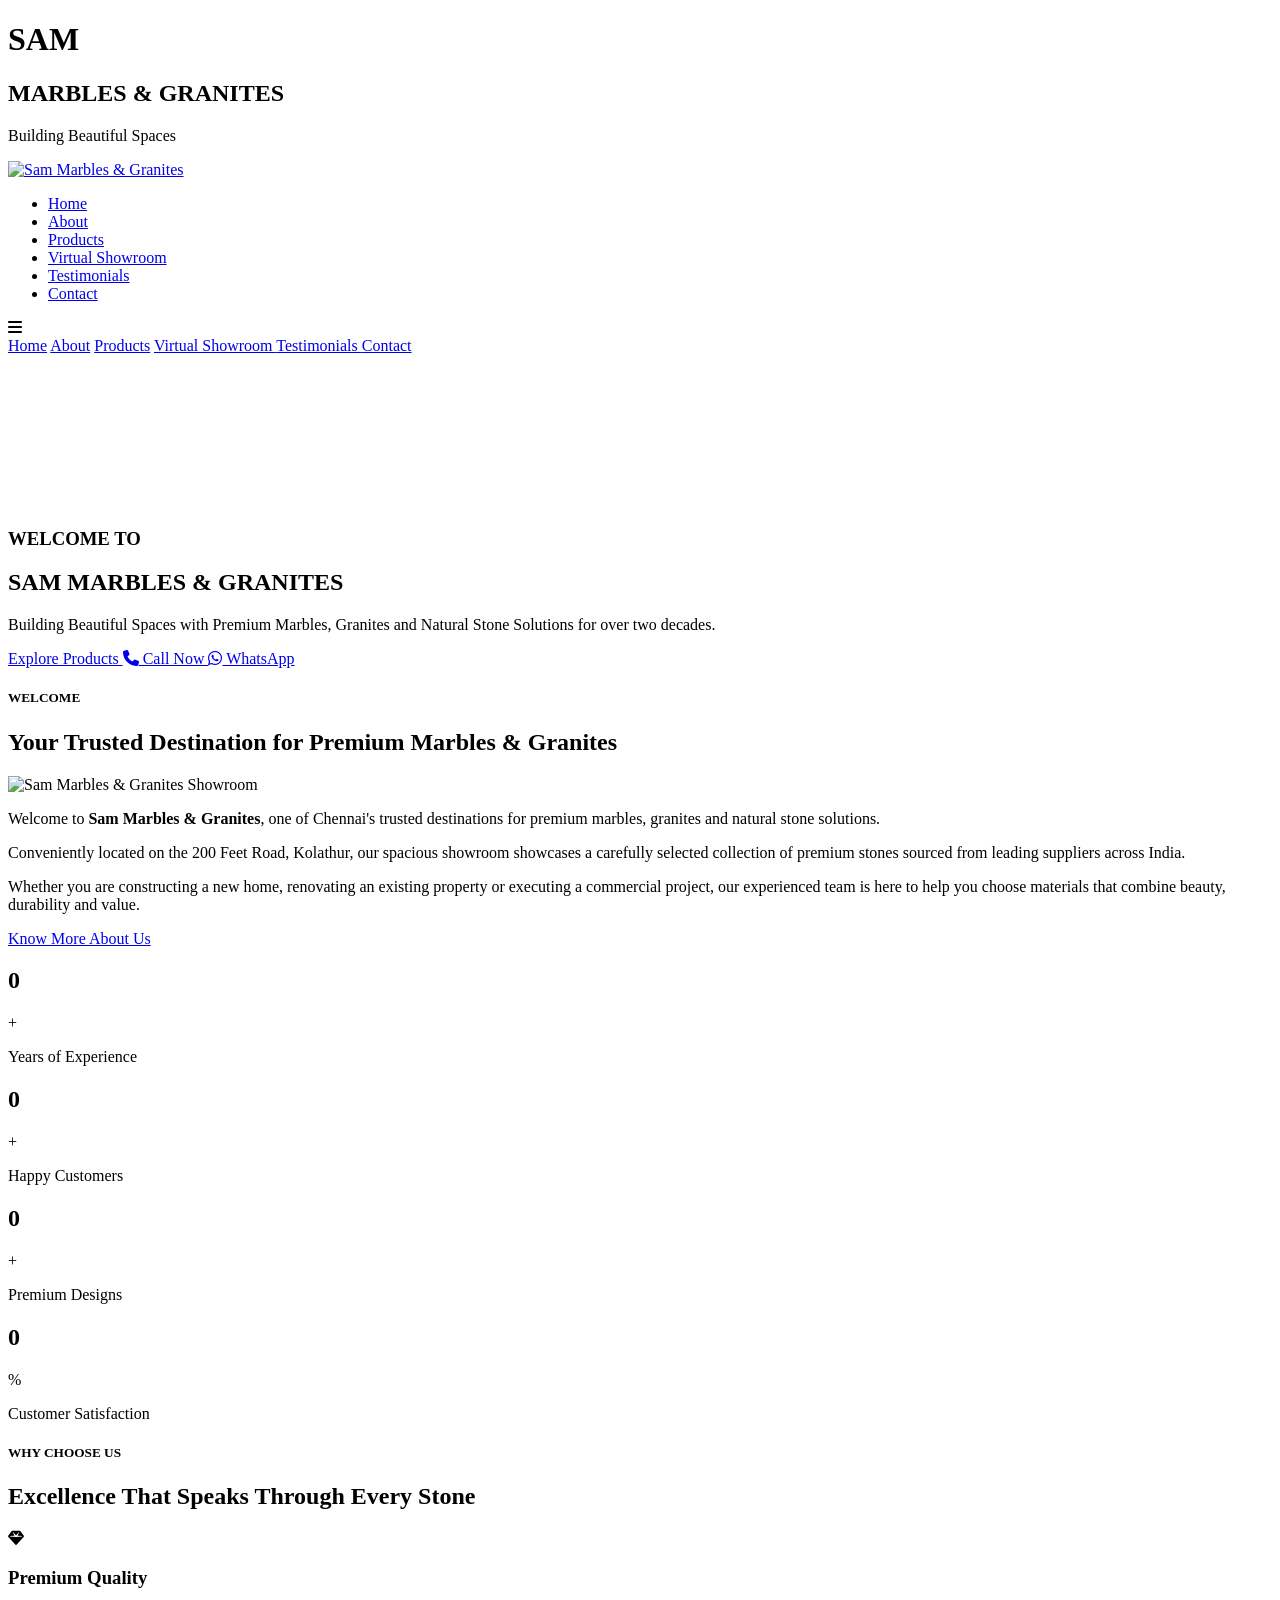
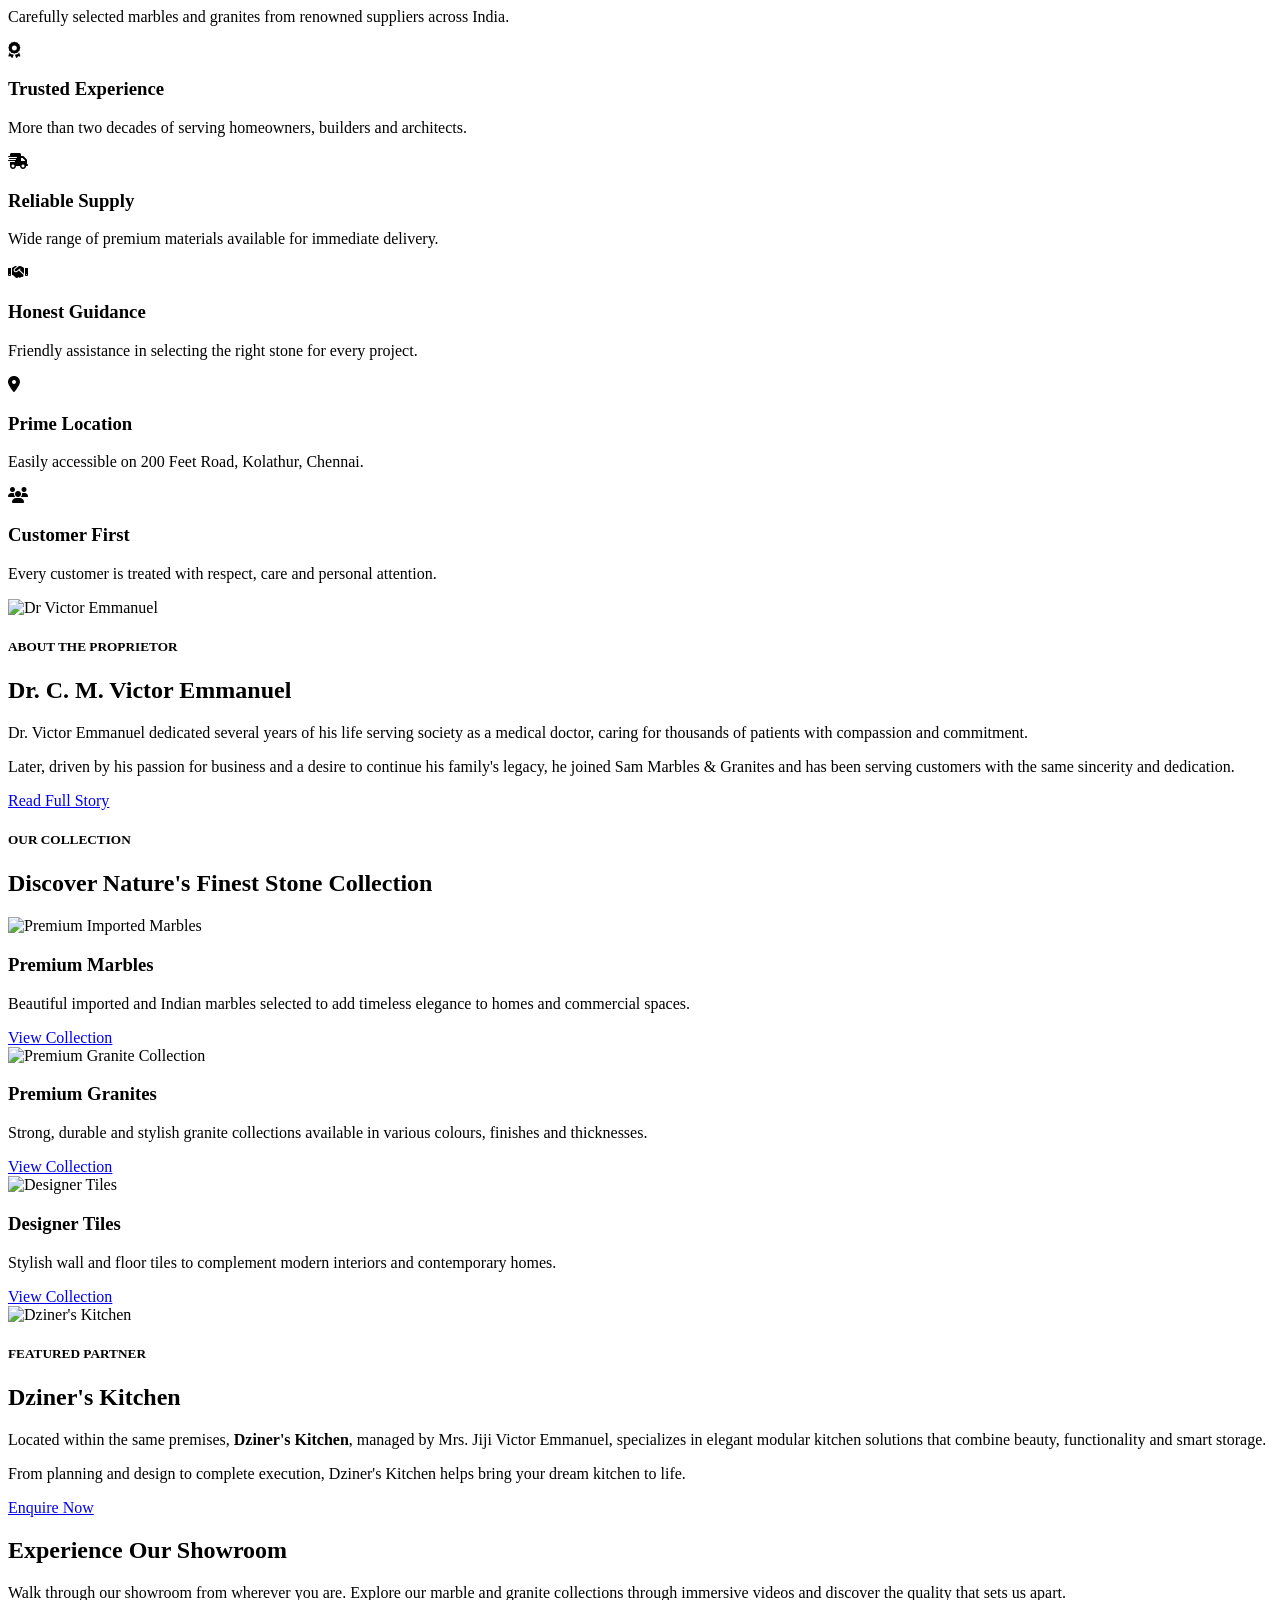
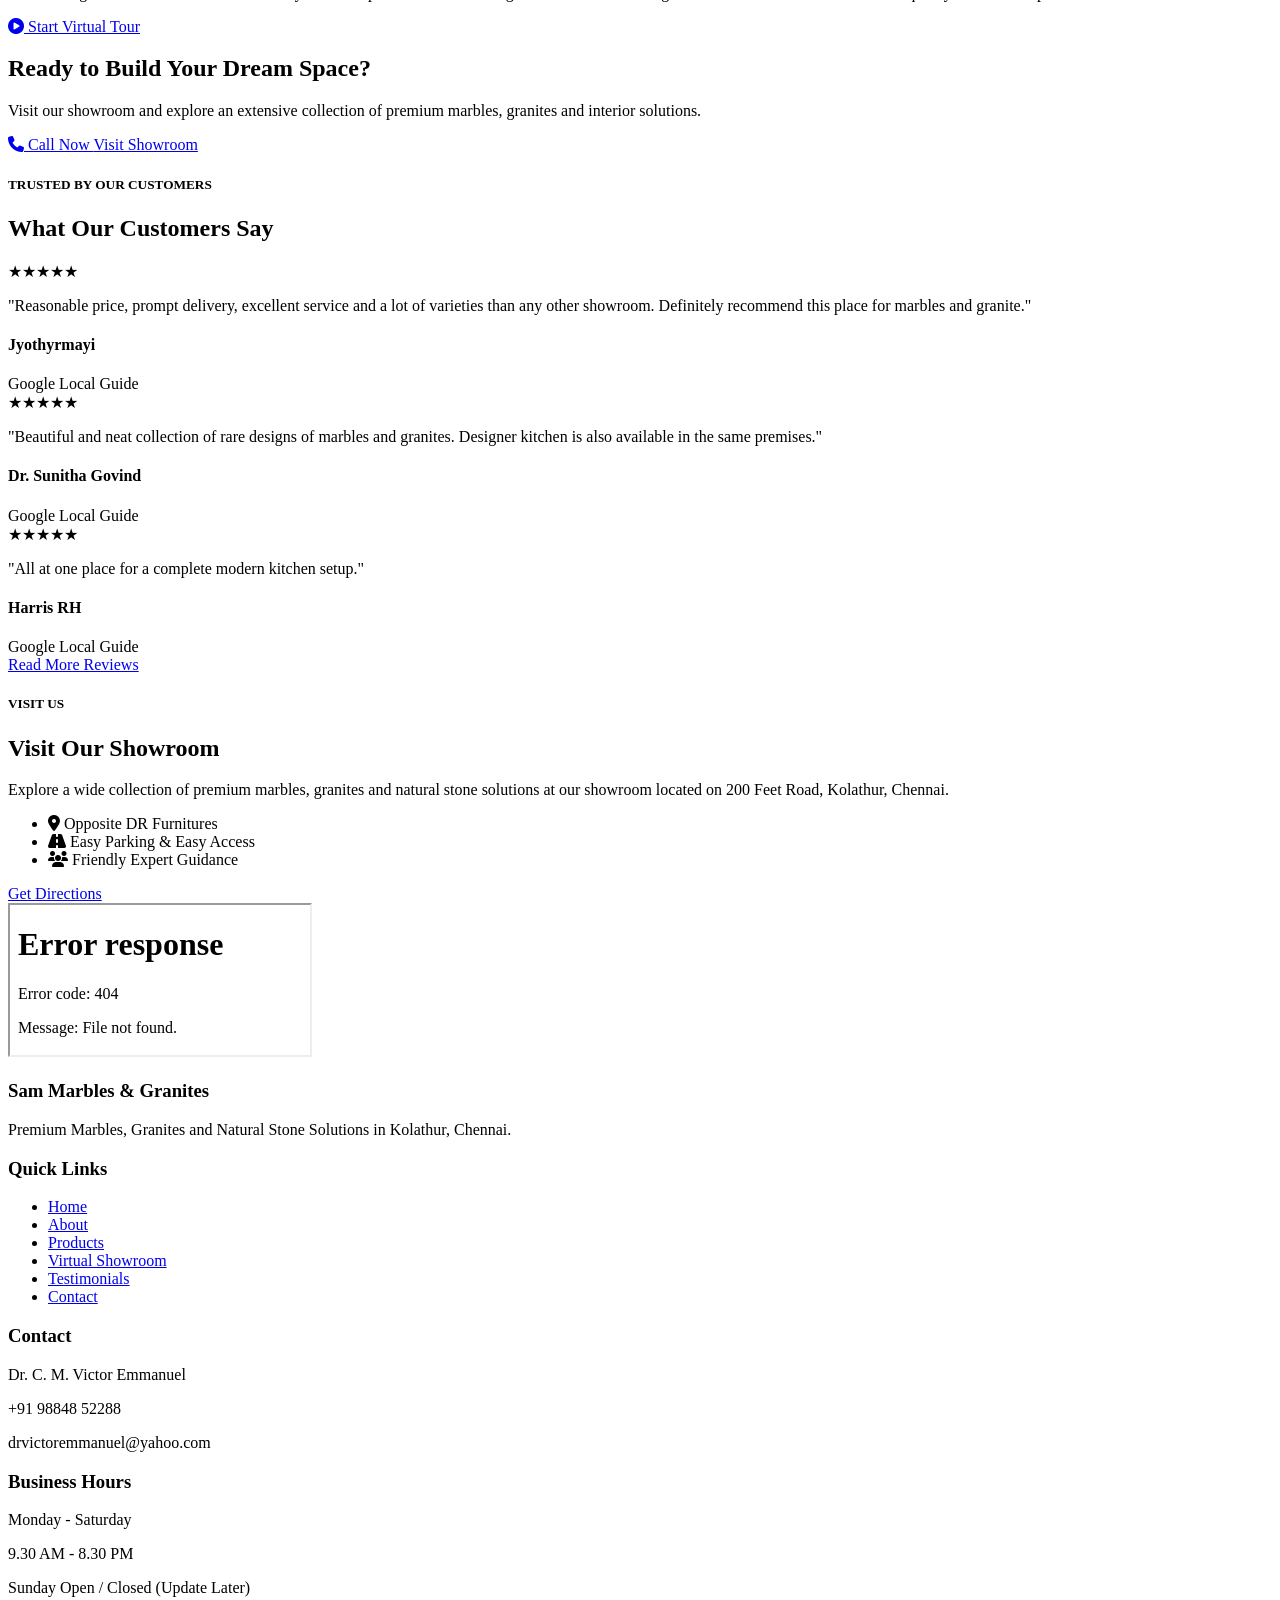
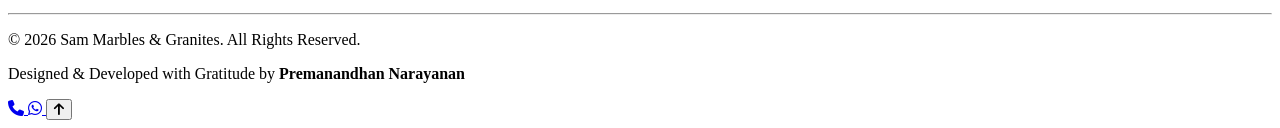
==== index.html @ 8017ebc9 "Create index.html" ====
<!--
===============================================================================

Project      : Sam Marbles & Granites
Domain       : https://sam-marbles.in
Client       : Dr. C. M. Victor Emmanuel
Developed By : Premanandhan Narayanan
Technology   : HTML5 | CSS3 | JavaScript
Repository   : sam-marbles-granites

===============================================================================
-->

<!DOCTYPE html>
<html lang="en">

<head>

<meta charset="UTF-8">
<meta http-equiv="X-UA-Compatible" content="IE=edge">

<meta name="viewport"
content="width=device-width, initial-scale=1.0">

<title>
Sam Marbles & Granites | Premium Marbles & Granites in Kolathur, Chennai
</title>

<meta name="description"
content="Sam Marbles & Granites is one of Chennai's trusted destinations for premium marbles, granites and natural stones. Serving customers for more than 20 years from Kolathur, Chennai.">

<meta name="keywords"
content="Marble Shop Kolathur,
Granite Shop Kolathur,
Marbles Chennai,
Granites Chennai,
Imported Marble Chennai,
Natural Stone Chennai,
Best Marble Shop Kolathur,
Granite Dealer Chennai,
Sam Marbles & Granites">

<meta name="author"
content="Premanandhan Narayanan">

<meta name="robots"
content="index,follow">

<link rel="canonical"
href="https://sam-marbles.in/">


<!--========================
OPEN GRAPH
=========================-->

<meta property="og:title"
content="Sam Marbles & Granites">

<meta property="og:description"
content="Premium Marbles, Granites and Natural Stone Solutions in Kolathur, Chennai.">

<meta property="og:image"
content="images/hero-home.jpg">

<meta property="og:url"
content="https://sam-marbles.in">

<meta property="og:type"
content="website">


<!--========================
TWITTER
=========================-->

<meta name="twitter:card"
content="summary_large_image">

<meta name="twitter:title"
content="Sam Marbles & Granites">

<meta name="twitter:description"
content="Premium Marbles & Granites in Chennai">

<meta name="twitter:image"
content="images/hero-home.jpg">


<!--========================
PWA
=========================-->

<link rel="manifest"
href="manifest.json">

<meta name="theme-color"
content="#0b2341">


<!--========================
FAVICON
=========================-->

<link rel="icon"
href="favicon/favicon.ico">


<!--========================
GOOGLE FONTS
=========================-->

<link rel="preconnect"
href="https://fonts.googleapis.com">

<link rel="preconnect"
href="https://fonts.gstatic.com"
crossorigin>

<link href="https://fonts.googleapis.com/css2?family=Playfair+Display:wght@600;700&family=Poppins:wght@300;400;500;600&display=swap"
rel="stylesheet">


<!--========================
FONT AWESOME
=========================-->

<link rel="stylesheet"
href="https://cdnjs.cloudflare.com/ajax/libs/font-awesome/6.7.2/css/all.min.css">


<!--========================
CSS
=========================-->

<link rel="stylesheet"
href="css/style.css">

</head>

<body>



<!--==================================================
LOADING SCREEN
===================================================-->

<div id="loader">

    <div class="loader-content">

        <h1>SAM</h1>

        <h2>MARBLES & GRANITES</h2>

        <p>Building Beautiful Spaces</p>

    </div>

</div>



<!--==================================================
HEADER
===================================================-->

<header>

<div class="container">

<div class="logo">

<a href="index.html">

<img src="images/logo/logo.png"
alt="Sam Marbles & Granites">

</a>

</div>



<nav id="navbar">

<ul>

<li>
<a href="index.html"
class="active">
Home
</a>
</li>

<li>
<a href="about.html">
About
</a>
</li>

<li>
<a href="products.html">
Products
</a>
</li>

<li>
<a href="virtual-showroom.html">
Virtual Showroom
</a>
</li>

<li>
<a href="testimonials.html">
Testimonials
</a>
</li>

<li>
<a href="contact.html">
Contact
</a>
</li>

</ul>

</nav>



<div class="menu-btn">

<i class="fa-solid fa-bars"></i>

</div>

</div>

</header>



<!--==================================================
MOBILE MENU
===================================================-->

<div class="mobile-menu">

<a href="index.html">Home</a>

<a href="about.html">About</a>

<a href="products.html">Products</a>

<a href="virtual-showroom.html">
Virtual Showroom
</a>

<a href="testimonials.html">
Testimonials
</a>

<a href="contact.html">
Contact
</a>

</div>



<!--==================================================
HERO SECTION
===================================================-->

<section class="hero">

<div class="hero-overlay"></div>

<video
autoplay
muted
loop
playsinline
poster="images/banners/hero-home.jpg">

<source
src="videos/hero-video.mp4"
type="video/mp4">

</video>



<div class="hero-content">

<h3>

WELCOME TO

</h3>

<h1>

SAM MARBLES
<span>&</span>
GRANITES

</h1>

<p>

Building Beautiful Spaces with Premium
Marbles, Granites and Natural Stone Solutions
for over two decades.

</p>



<div class="hero-buttons">

<a href="products.html"
class="btn btn-gold">

Explore Products

</a>



<a href="tel:+919884852288"
class="btn btn-white">

<i class="fa-solid fa-phone"></i>

Call Now

</a>



<a href="https://wa.me/919884852288?text=Hello%20Dr.%20Victor%20Emmanuel,%20I%20visited%20your%20website%20and%20would%20like%20to%20know%20more%20about%20your%20Marble%20and%20Granite%20collection."
target="_blank"
class="btn btn-green">

<i class="fa-brands fa-whatsapp"></i>

WhatsApp

</a>

</div>

</div>

</section>



<!--==================================================
NEXT SECTION

WELCOME

===================================================-->

<!--==================================================
WELCOME SECTION
===================================================-->

<section id="welcome" class="welcome section-padding">

    <div class="container">

        <div class="section-heading">

            <h5>WELCOME</h5>

            <h2>
                Your Trusted Destination for Premium
                Marbles & Granites
            </h2>

            <div class="heading-line"></div>

        </div>


        <div class="welcome-grid">

            <div class="welcome-image">

                <img src="images/showroom/showroom-front.jpg"
                     alt="Sam Marbles & Granites Showroom">

            </div>


            <div class="welcome-content">

                <p>

                    Welcome to <strong>Sam Marbles & Granites</strong>,
                    one of Chennai's trusted destinations for premium
                    marbles, granites and natural stone solutions.

                </p>

                <p>

                    Conveniently located on the 200 Feet Road,
                    Kolathur, our spacious showroom showcases a
                    carefully selected collection of premium stones
                    sourced from leading suppliers across India.

                </p>

                <p>

                    Whether you are constructing a new home,
                    renovating an existing property or executing a
                    commercial project, our experienced team is here
                    to help you choose materials that combine beauty,
                    durability and value.

                </p>

                <a href="about.html" class="btn btn-gold">

                    Know More About Us

                </a>

            </div>

        </div>

    </div>

</section>



<!--==================================================
STATISTICS
===================================================-->

<section id="statistics">

    <div class="container">

        <div class="stats-grid">

            <div class="stat-box">

                <h2 class="counter"
                    data-target="20">0</h2>

                <span>+</span>

                <p>Years of Experience</p>

            </div>



            <div class="stat-box">

                <h2 class="counter"
                    data-target="10000">0</h2>

                <span>+</span>

                <p>Happy Customers</p>

            </div>



            <div class="stat-box">

                <h2 class="counter"
                    data-target="500">0</h2>

                <span>+</span>

                <p>Premium Designs</p>

            </div>



            <div class="stat-box">

                <h2 class="counter"
                    data-target="100">0</h2>

                <span>%</span>

                <p>Customer Satisfaction</p>

            </div>

        </div>

    </div>

</section>



<!--==================================================
WHY CHOOSE US
===================================================-->

<section id="why-us"
         class="section-padding">

    <div class="container">

        <div class="section-heading">

            <h5>

                WHY CHOOSE US

            </h5>

            <h2>

                Excellence That Speaks Through Every Stone

            </h2>

            <div class="heading-line"></div>

        </div>



        <div class="why-grid">

            <div class="why-card">

                <i class="fa-solid fa-gem"></i>

                <h3>

                    Premium Quality

                </h3>

                <p>

                    Carefully selected marbles and granites
                    from renowned suppliers across India.

                </p>

            </div>



            <div class="why-card">

                <i class="fa-solid fa-award"></i>

                <h3>

                    Trusted Experience

                </h3>

                <p>

                    More than two decades of serving homeowners,
                    builders and architects.

                </p>

            </div>



            <div class="why-card">

                <i class="fa-solid fa-truck-fast"></i>

                <h3>

                    Reliable Supply

                </h3>

                <p>

                    Wide range of premium materials
                    available for immediate delivery.

                </p>

            </div>



            <div class="why-card">

                <i class="fa-solid fa-handshake"></i>

                <h3>

                    Honest Guidance

                </h3>

                <p>

                    Friendly assistance in selecting
                    the right stone for every project.

                </p>

            </div>



            <div class="why-card">

                <i class="fa-solid fa-location-dot"></i>

                <h3>

                    Prime Location

                </h3>

                <p>

                    Easily accessible on
                    200 Feet Road,
                    Kolathur,
                    Chennai.

                </p>

            </div>



            <div class="why-card">

                <i class="fa-solid fa-users"></i>

                <h3>

                    Customer First

                </h3>

                <p>

                    Every customer is treated with
                    respect, care and personal attention.

                </p>

            </div>

        </div>

    </div>

</section>



<!--==================================================
ABOUT PREVIEW
===================================================-->

<section id="about-preview"
         class="section-padding">

    <div class="container">

        <div class="about-preview-grid">

            <div class="about-image">

                <img src="images/dr-victor-emmanuel.jpg"
                     alt="Dr Victor Emmanuel">

            </div>



            <div class="about-content">

                <h5>

                    ABOUT THE PROPRIETOR

                </h5>

                <h2>

                    Dr. C. M. Victor Emmanuel

                </h2>

                <div class="heading-line-left"></div>

                <p>

                    Dr. Victor Emmanuel dedicated several years of
                    his life serving society as a medical doctor,
                    caring for thousands of patients with compassion
                    and commitment.

                </p>

                <p>

                    Later, driven by his passion for business and a
                    desire to continue his family's legacy, he joined
                    Sam Marbles & Granites and has been serving
                    customers with the same sincerity and dedication.

                </p>

                <a href="about.html"
                   class="btn btn-gold">

                    Read Full Story

                </a>

            </div>

        </div>

    </div>

</section>



<!--==================================================
NEXT SECTION

PRODUCT SHOWCASE

===================================================-->
<!--==================================================
OUR COLLECTION
===================================================-->

<section id="collection" class="section-padding">

    <div class="container">

        <div class="section-heading">

            <h5>OUR COLLECTION</h5>

            <h2>
                Discover Nature's Finest Stone Collection
            </h2>

            <div class="heading-line"></div>

        </div>

        <div class="collection-grid">

            <!--==============================
            MARBLES
            ==============================-->

            <article class="collection-card">

                <img src="images/gallery/marble.jpg"
                     alt="Premium Imported Marbles"
                     loading="lazy">

                <div class="collection-content">

                    <h3>Premium Marbles</h3>

                    <p>

                        Beautiful imported and Indian marbles
                        selected to add timeless elegance to
                        homes and commercial spaces.

                    </p>

                    <a href="products.html#marbles"
                       class="btn btn-outline">

                        View Collection

                    </a>

                </div>

            </article>



            <!--==============================
            GRANITES
            ==============================-->

            <article class="collection-card">

                <img src="images/gallery/granite.jpg"
                     alt="Premium Granite Collection"
                     loading="lazy">

                <div class="collection-content">

                    <h3>Premium Granites</h3>

                    <p>

                        Strong, durable and stylish granite
                        collections available in various colours,
                        finishes and thicknesses.

                    </p>

                    <a href="products.html#granites"
                       class="btn btn-outline">

                        View Collection

                    </a>

                </div>

            </article>



            <!--==============================
            TILES (OPTIONAL)
            Delete this card if required.
            ==============================-->

            <article class="collection-card">

                <img src="images/gallery/tiles.jpg"
                     alt="Designer Tiles"
                     loading="lazy">

                <div class="collection-content">

                    <h3>Designer Tiles</h3>

                    <p>

                        Stylish wall and floor tiles to complement
                        modern interiors and contemporary homes.

                    </p>

                    <a href="products.html#tiles"
                       class="btn btn-outline">

                        View Collection

                    </a>

                </div>

            </article>

        </div>

    </div>

</section>



<!--==================================================
FEATURED PARTNER
DZINER'S KITCHEN
===================================================-->

<section id="featured-partner" class="section-padding">

    <div class="container">

        <div class="partner-grid">

            <div class="partner-image">

                <img src="images/dziners-kitchen.jpg"
                     alt="Dziner's Kitchen"
                     loading="lazy">

            </div>



            <div class="partner-content">

                <h5>FEATURED PARTNER</h5>

                <h2>

                    Dziner's Kitchen

                </h2>

                <div class="heading-line-left"></div>

                <p>

                    Located within the same premises,
                    <strong>Dziner's Kitchen</strong>,
                    managed by Mrs. Jiji Victor Emmanuel,
                    specializes in elegant modular kitchen
                    solutions that combine beauty,
                    functionality and smart storage.

                </p>

                <p>

                    From planning and design to complete
                    execution, Dziner's Kitchen helps bring
                    your dream kitchen to life.

                </p>

                <a href="contact.html"
                   class="btn btn-gold">

                    Enquire Now

                </a>

            </div>

        </div>

    </div>

</section>



<!--==================================================
VIRTUAL SHOWROOM
===================================================-->

<section id="virtual-showroom" class="section-padding">

    <div class="container">

        <div class="virtual-showroom">

            <div class="virtual-overlay">

                <h2>

                    Experience Our Showroom

                </h2>

                <p>

                    Walk through our showroom from wherever
                    you are. Explore our marble and granite
                    collections through immersive videos and
                    discover the quality that sets us apart.

                </p>

                <a href="virtual-showroom.html"
                   class="btn btn-white">

                    <i class="fa-solid fa-circle-play"></i>

                    Start Virtual Tour

                </a>

            </div>

        </div>

    </div>

</section>



<!--==================================================
CALL TO ACTION
===================================================-->

<section id="cta">

    <div class="container">

        <div class="cta-box">

            <h2>

                Ready to Build Your Dream Space?

            </h2>

            <p>

                Visit our showroom and explore an extensive
                collection of premium marbles, granites and
                interior solutions.

            </p>

            <div class="cta-buttons">

                <a href="tel:+919884852288"
                   class="btn btn-white">

                    <i class="fa-solid fa-phone"></i>

                    Call Now

                </a>



                <a href="contact.html"
                   class="btn btn-gold">

                    Visit Showroom

                </a>

            </div>

        </div>

    </div>

</section>



<!--==================================================
NEXT SECTION

TESTIMONIALS

===================================================-->
<!--==================================================
TRUSTED BY OUR CUSTOMERS
===================================================-->

<section id="testimonials" class="section-padding">

    <div class="container">

        <div class="section-heading">

            <h5>TRUSTED BY OUR CUSTOMERS</h5>

            <h2>
                What Our Customers Say
            </h2>

            <div class="heading-line"></div>

        </div>

        <div class="testimonial-grid">

            <!-- Review 1 -->

            <article class="testimonial-card">

                <div class="stars">
                    ★★★★★
                </div>

                <p>

                    "Reasonable price, prompt delivery,
                    excellent service and a lot of
                    varieties than any other showroom.
                    Definitely recommend this place
                    for marbles and granite."

                </p>

                <h4>Jyothyrmayi</h4>

                <span>Google Local Guide</span>

            </article>


            <!-- Review 2 -->

            <article class="testimonial-card">

                <div class="stars">
                    ★★★★★
                </div>

                <p>

                    "Beautiful and neat collection
                    of rare designs of marbles
                    and granites. Designer kitchen
                    is also available in the same premises."

                </p>

                <h4>Dr. Sunitha Govind</h4>

                <span>Google Local Guide</span>

            </article>


            <!-- Review 3 -->

            <article class="testimonial-card">

                <div class="stars">
                    ★★★★★
                </div>

                <p>

                    "All at one place for a
                    complete modern kitchen setup."

                </p>

                <h4>Harris RH</h4>

                <span>Google Local Guide</span>

            </article>

        </div>


        <div class="center">

            <a href="testimonials.html"
               class="btn btn-gold">

                Read More Reviews

            </a>

        </div>

    </div>

</section>



<!--==================================================
VISIT OUR SHOWROOM
===================================================-->

<section id="visit-showroom"
         class="section-padding">

    <div class="container">

        <div class="visit-grid">

            <div class="visit-content">

                <h5>VISIT US</h5>

                <h2>

                    Visit Our Showroom

                </h2>

                <div class="heading-line-left"></div>

                <p>

                    Explore a wide collection of premium
                    marbles, granites and natural stone
                    solutions at our showroom located on
                    200 Feet Road, Kolathur, Chennai.

                </p>

                <ul class="visit-list">

                    <li>

                        <i class="fa-solid fa-location-dot"></i>

                        Opposite DR Furnitures

                    </li>

                    <li>

                        <i class="fa-solid fa-road"></i>

                        Easy Parking & Easy Access

                    </li>

                    <li>

                        <i class="fa-solid fa-users"></i>

                        Friendly Expert Guidance

                    </li>

                </ul>

                <a href="contact.html"
                   class="btn btn-gold">

                    Get Directions

                </a>

            </div>



            <div class="visit-map">

                <iframe
                    src="YOUR GOOGLE MAP EMBED URL"
                    loading="lazy"
                    allowfullscreen>

                </iframe>

            </div>

        </div>

    </div>

</section>



<!--==================================================
FOOTER
===================================================-->

<footer>

<div class="container">

<div class="footer-grid">

<div>

<h3>

Sam Marbles & Granites

</h3>

<p>

Premium Marbles, Granites and Natural
Stone Solutions in Kolathur, Chennai.

</p>

</div>



<div>

<h3>

Quick Links

</h3>

<ul>

<li><a href="index.html">Home</a></li>

<li><a href="about.html">About</a></li>

<li><a href="products.html">Products</a></li>

<li><a href="virtual-showroom.html">

Virtual Showroom

</a></li>

<li><a href="testimonials.html">

Testimonials

</a></li>

<li><a href="contact.html">

Contact

</a></li>

</ul>

</div>



<div>

<h3>

Contact

</h3>

<p>

Dr. C. M. Victor Emmanuel

</p>

<p>

+91 98848 52288

</p>

<p>

drvictoremmanuel@yahoo.com

</p>

</div>



<div>

<h3>

Business Hours

</h3>

<p>

Monday - Saturday

</p>

<p>

9.30 AM - 8.30 PM

</p>

<p>

Sunday

Open / Closed (Update Later)

</p>

</div>

</div>



<hr>



<div class="footer-bottom">

<p>

© 2026 Sam Marbles & Granites.

All Rights Reserved.

</p>

<p>

Designed & Developed with Gratitude by

<strong>

Premanandhan Narayanan

</strong>

</p>

</div>

</div>

</footer>



<!--==================================================
FLOATING BUTTONS
===================================================-->

<a href="tel:+919884852288"
   class="floating-call"
   aria-label="Call Sam Marbles & Granites">

<i class="fa-solid fa-phone"></i>

</a>



<a href="https://wa.me/919884852288?text=Hello%20Dr.%20Victor%20Emmanuel,%20I%20visited%20your%20website..."
   target="_blank"
   class="floating-whatsapp"
   aria-label="WhatsApp Sam Marbles & Granites">

<i class="fa-brands fa-whatsapp"></i>

</a>



<button id="scrollTop"
        aria-label="Scroll to top">

<i class="fa-solid fa-arrow-up"></i>

</button>



<!--==================================================
JAVASCRIPT
===================================================-->

<script src="js/script.js"></script>

</body>

</html>
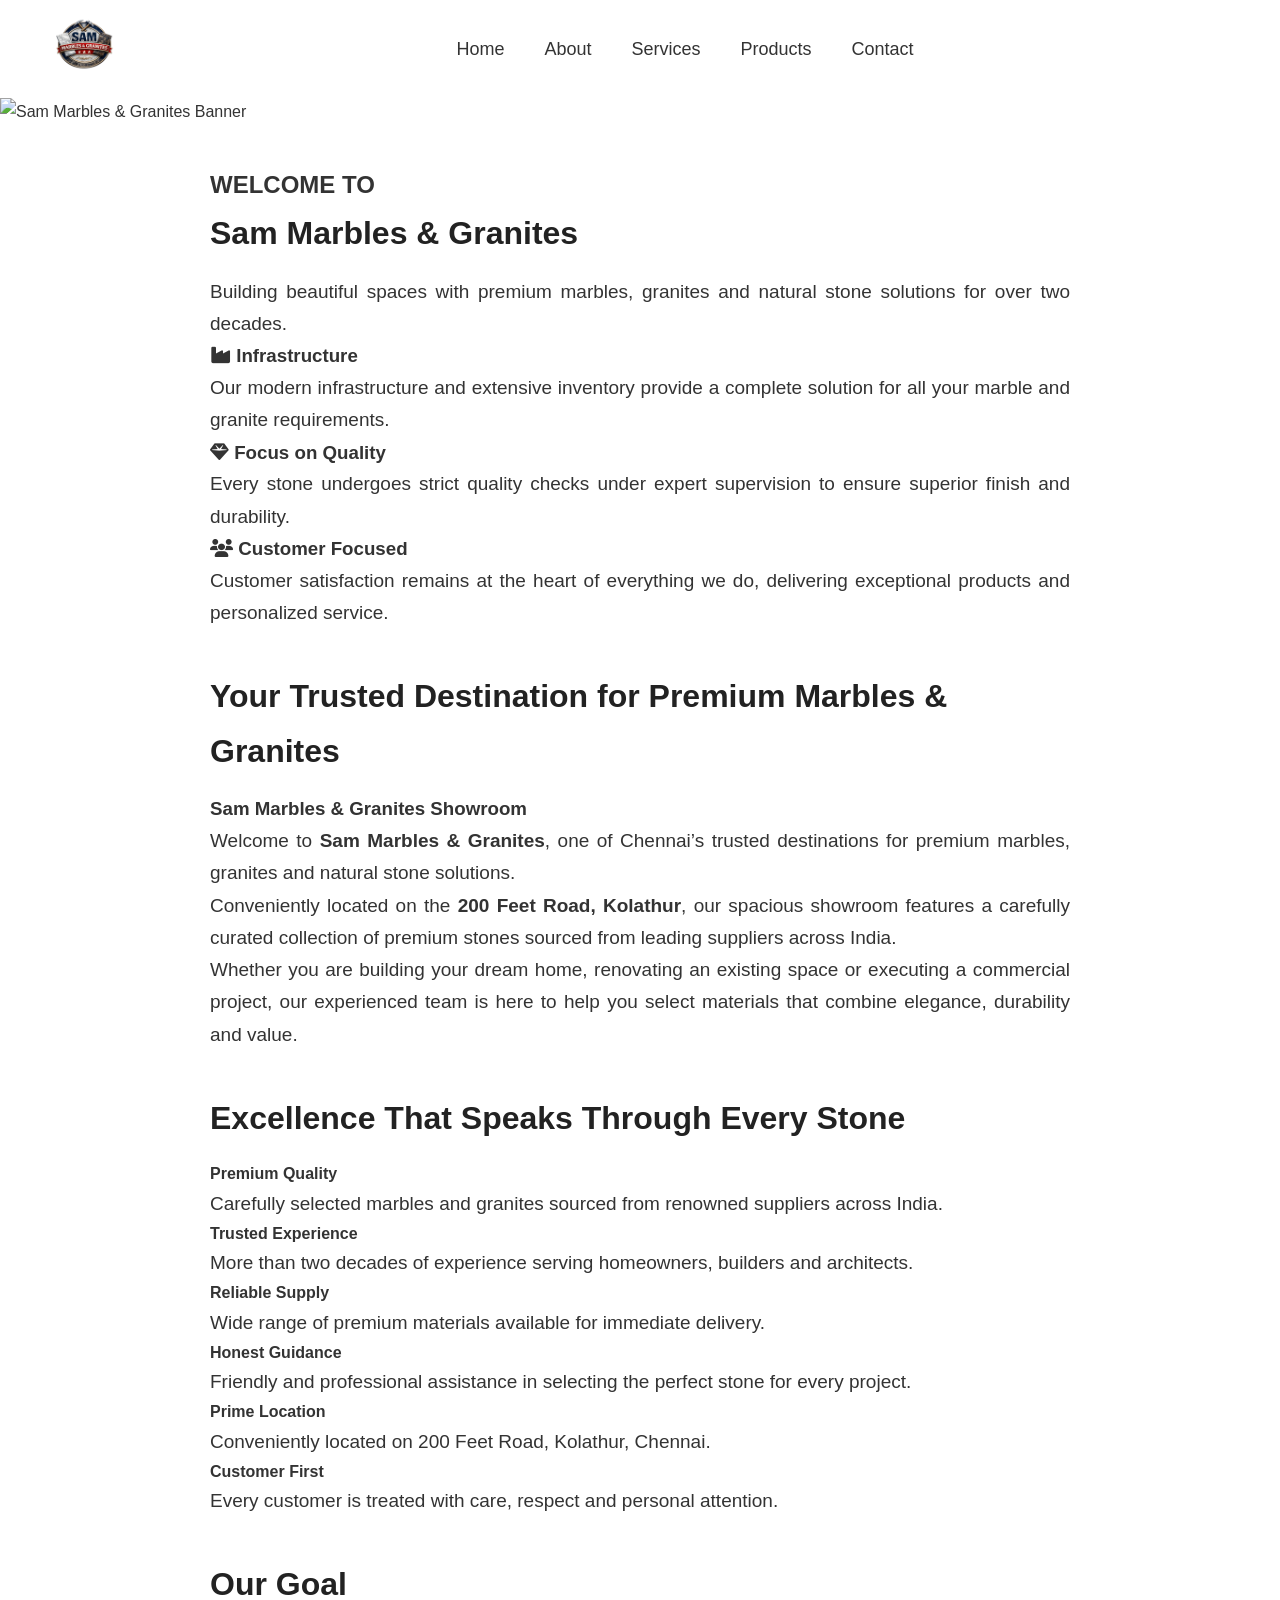
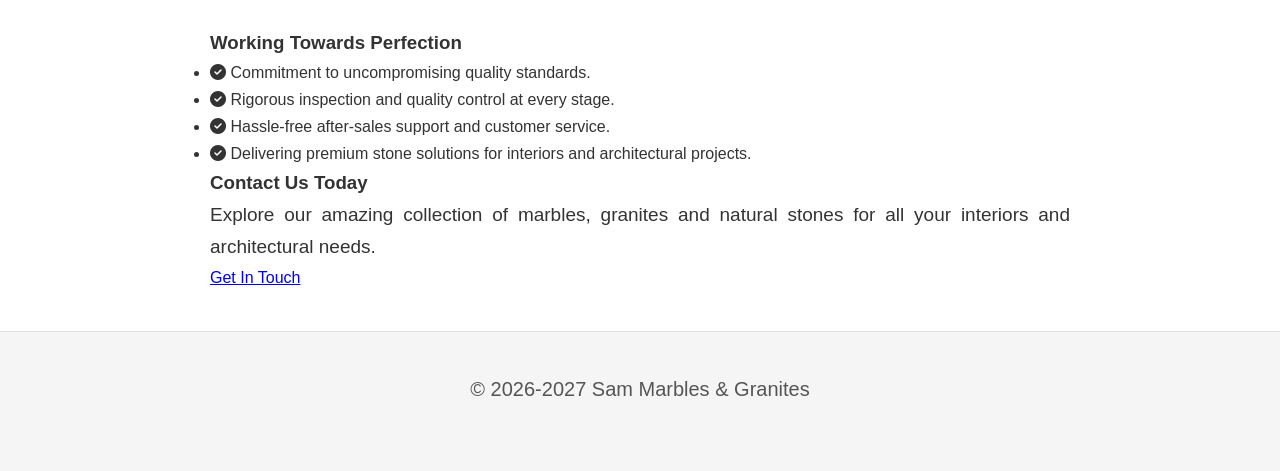
==== commit 243e0b91: "Update index.html" ====
--- a/index.html
+++ b/index.html
@@ -134,1342 +134,333 @@
 =========================-->
 
 <link rel="stylesheet"
-href="css/style.css">
+      href="css/mobile.css"
+      media="screen and (max-width:768px)">
+
+<link rel="stylesheet"
+      href="css/desktop.css"
+      media="screen and (min-width:769px)">
+
+<link rel="stylesheet"
+href="css/index.css">
+ 
 
 </head>
-
 <body>
-
-
-
-<!--==================================================
-LOADING SCREEN
-===================================================-->
-
-<div id="loader">
-
-    <div class="loader-content">
-
-        <h1>SAM</h1>
-
-        <h2>MARBLES & GRANITES</h2>
-
-        <p>Building Beautiful Spaces</p>
-
-    </div>
-
-</div>
-
-
-
-<!--==================================================
-HEADER
-===================================================-->
-
-<header>
-
-<div class="container">
-
-<div class="logo">
-
-<a href="index.html">
-
-<img src="images/logo/logo.png"
-alt="Sam Marbles & Granites">
-
-</a>
-
-</div>
-
-
-
-<nav id="navbar">
-
-<ul>
-
-<li>
-<a href="index.html"
-class="active">
-Home
-</a>
-</li>
-
-<li>
-<a href="about.html">
-About
-</a>
-</li>
-
-<li>
-<a href="products.html">
-Products
-</a>
-</li>
-
-<li>
-<a href="virtual-showroom.html">
-Virtual Showroom
-</a>
-</li>
-
-<li>
-<a href="testimonials.html">
-Testimonials
-</a>
-</li>
-
-<li>
-<a href="contact.html">
-Contact
-</a>
-</li>
-
-</ul>
+ <!-- Navigation bar for Mobile Phones -->
+    <header class="mobile-topbar">
+
+    <a href="index.html">
+        <img src="images/logo.png"
+             alt="Sam Marbles and Granites"
+             class="logo">
+    </a>
+    <div class="menu-wrapper" id="menuWrapper">
+    
+
+  <nav class="mobile-menu" id="mobileMenu">
+
+    <ul>
+
+        <li><a href="index.html">Home</a></li>
+
+        <li><a href="about.html">About</a></li>
+
+        <li><a href="services.html">Services</a></li>
+
+        <li><a href="products.html">Products</a></li>
+       
+        <li><a href="contact.html">Contact</a></li>
+
+    </ul>
 
 </nav>
 
-
-
-<div class="menu-btn">
-
-<i class="fa-solid fa-bars"></i>
-
-</div>
-
-</div>
+    </div>
+
+    <button class="menu-toggle">
+
+        ☰
+
+    </button>
 
 </header>
 
 
-
-<!--==================================================
-MOBILE MENU
-===================================================-->
-
-<div class="mobile-menu">
-
-<a href="index.html">Home</a>
-
-<a href="about.html">About</a>
-
-<a href="products.html">Products</a>
-
-<a href="virtual-showroom.html">
-Virtual Showroom
-</a>
-
-<a href="testimonials.html">
-Testimonials
-</a>
-
-<a href="contact.html">
-Contact
-</a>
-
-</div>
-
-
-
-<!--==================================================
-HERO SECTION
-===================================================-->
+<!-- Navigation bar for Desktop and Laptops -->    
+<header class="desktop-topbar">
+
+        <a href="index.html">
+        <img src="images/logo.png"
+             alt="Sam Marbles & Granites"
+             class="logo">
+        </a>
+
+      <!-- Desktop Menu -->
+    <nav class="desktop-menu">
+
+    <ul>
+
+        <li><a href="index.html">Home</a></li>
+
+        <li><a href="about.html">About</a></li>
+
+        <li><a href="services.html">Services</a></li>
+
+        <li><a href="products.html">Products</a></li>
+       
+        <li><a href="contact.html">Contact</a></li>
+
+    </ul>
+
+    </nav>
+
+    <!-- Hamburger -->
+    <button class="menu-toggle">
+
+        ☰
+
+    </button>
+
+</header>
+   
 
 <section class="hero">
 
-<div class="hero-overlay"></div>
-
-<video
-autoplay
-muted
-loop
-playsinline
-poster="images/banners/hero-home.jpg">
-
-<source
-src="videos/hero-video.mp4"
-type="video/mp4">
-
-</video>
-
-
-
-<div class="hero-content">
-
-<h3>
-
-WELCOME TO
-
-</h3>
-
-<h1>
-
-SAM MARBLES
-<span>&</span>
-GRANITES
-
-</h1>
-
-<p>
-
-Building Beautiful Spaces with Premium
-Marbles, Granites and Natural Stone Solutions
-for over two decades.
-
-</p>
-
-
-
-<div class="hero-buttons">
-
-<a href="products.html"
-class="btn btn-gold">
-
-Explore Products
-
-</a>
-
-
-
-<a href="tel:+919884852288"
-class="btn btn-white">
-
-<i class="fa-solid fa-phone"></i>
-
-Call Now
-
-</a>
-
-
-
-<a href="https://wa.me/919884852288?text=Hello%20Dr.%20Victor%20Emmanuel,%20I%20visited%20your%20website%20and%20would%20like%20to%20know%20more%20about%20your%20Marble%20and%20Granite%20collection."
-target="_blank"
-class="btn btn-green">
-
-<i class="fa-brands fa-whatsapp"></i>
-
-WhatsApp
-
-</a>
-
-</div>
-
-</div>
+    <img src="images/banner.png"
+         alt="Sam Marbles & Granites Banner">
 
 </section>
 
-
-
-<!--==================================================
-NEXT SECTION
-
-WELCOME
-
-===================================================-->
-
-<!--==================================================
-WELCOME SECTION
-===================================================-->
-
-<section id="welcome" class="welcome section-padding">
-
-    <div class="container">
-
-        <div class="section-heading">
-
-            <h5>WELCOME</h5>
-
-            <h2>
-                Your Trusted Destination for Premium
-                Marbles & Granites
-            </h2>
-
-            <div class="heading-line"></div>
-
-        </div>
-
-
-        <div class="welcome-grid">
-
-            <div class="welcome-image">
-
-                <img src="images/showroom/showroom-front.jpg"
-                     alt="Sam Marbles & Granites Showroom">
-
-            </div>
-
-
-            <div class="welcome-content">
-
-                <p>
-
-                    Welcome to <strong>Sam Marbles & Granites</strong>,
-                    one of Chennai's trusted destinations for premium
-                    marbles, granites and natural stone solutions.
-
-                </p>
-
-                <p>
-
-                    Conveniently located on the 200 Feet Road,
-                    Kolathur, our spacious showroom showcases a
-                    carefully selected collection of premium stones
-                    sourced from leading suppliers across India.
-
-                </p>
-
-                <p>
-
-                    Whether you are constructing a new home,
-                    renovating an existing property or executing a
-                    commercial project, our experienced team is here
-                    to help you choose materials that combine beauty,
-                    durability and value.
-
-                </p>
-
-                <a href="about.html" class="btn btn-gold">
-
-                    Know More About Us
-
-                </a>
-
-            </div>
-
+   <main>
+        <!-- =========================================================
+     ABOUT SAM MARBLES & GRANITES
+     Color Theme: Blue & White
+========================================================= -->
+
+<section class="about-section">
+
+    <!-- Hero Section -->
+
+    <div class="section-header">
+        <h1>WELCOME TO</h1>
+        <h2>Sam Marbles & Granites</h2>
+
+        <p class="tagline">
+            Building beautiful spaces with premium marbles, granites and natural stone solutions
+            for over two decades.
+        </p>
+    </div>
+
+    <!-- Key Highlights -->
+
+    <div class="highlights-container">
+
+        <div class="highlight-card">
+            <h3><i class="fas fa-industry"></i> Infrastructure</h3>
+
+            <p>
+                Our modern infrastructure and extensive inventory provide a
+                complete solution for all your marble and granite requirements.
+            </p>
+        </div>
+
+        <div class="highlight-card">
+            <h3><i class="fas fa-gem"></i> Focus on Quality</h3>
+
+            <p>
+                Every stone undergoes strict quality checks under expert
+                supervision to ensure superior finish and durability.
+            </p>
+        </div>
+
+        <div class="highlight-card">
+            <h3><i class="fas fa-users"></i> Customer Focused</h3>
+
+            <p>
+                Customer satisfaction remains at the heart of everything we do,
+                delivering exceptional products and personalized service.
+            </p>
         </div>
 
     </div>
 
 </section>
 
-
-
-<!--==================================================
-STATISTICS
-===================================================-->
-
-<section id="statistics">
-
-    <div class="container">
-
-        <div class="stats-grid">
-
-            <div class="stat-box">
-
-                <h2 class="counter"
-                    data-target="20">0</h2>
-
-                <span>+</span>
-
-                <p>Years of Experience</p>
-
-            </div>
-
-
-
-            <div class="stat-box">
-
-                <h2 class="counter"
-                    data-target="10000">0</h2>
-
-                <span>+</span>
-
-                <p>Happy Customers</p>
-
-            </div>
-
-
-
-            <div class="stat-box">
-
-                <h2 class="counter"
-                    data-target="500">0</h2>
-
-                <span>+</span>
-
-                <p>Premium Designs</p>
-
-            </div>
-
-
-
-            <div class="stat-box">
-
-                <h2 class="counter"
-                    data-target="100">0</h2>
-
-                <span>%</span>
-
-                <p>Customer Satisfaction</p>
-
-            </div>
-
-        </div>
-
-    </div>
+<!-- ========================================================= -->
+
+<section class="showroom-section">
+
+    <div class="section-title">
+        <h2>Your Trusted Destination for Premium Marbles & Granites</h2>
+        <h3>Sam Marbles & Granites Showroom</h3>
+    </div>
+
+    <p>
+        Welcome to <strong>Sam Marbles & Granites</strong>, one of Chennai’s
+        trusted destinations for premium marbles, granites and natural stone
+        solutions.
+    </p>
+
+    <p>
+        Conveniently located on the <strong>200 Feet Road, Kolathur</strong>,
+        our spacious showroom features a carefully curated collection of premium
+        stones sourced from leading suppliers across India.
+    </p>
+
+    <p>
+        Whether you are building your dream home, renovating an existing space
+        or executing a commercial project, our experienced team is here to help
+        you select materials that combine elegance, durability and value.
+    </p>
 
 </section>
 
-
-
-<!--==================================================
-WHY CHOOSE US
-===================================================-->
-
-<section id="why-us"
-         class="section-padding">
-
-    <div class="container">
-
-        <div class="section-heading">
-
-            <h5>
-
-                WHY CHOOSE US
-
-            </h5>
-
-            <h2>
-
-                Excellence That Speaks Through Every Stone
-
-            </h2>
-
-            <div class="heading-line"></div>
-
-        </div>
-
-
-
-        <div class="why-grid">
-
-            <div class="why-card">
-
-                <i class="fa-solid fa-gem"></i>
-
-                <h3>
-
-                    Premium Quality
-
-                </h3>
-
-                <p>
-
-                    Carefully selected marbles and granites
-                    from renowned suppliers across India.
-
-                </p>
-
-            </div>
-
-
-
-            <div class="why-card">
-
-                <i class="fa-solid fa-award"></i>
-
-                <h3>
-
-                    Trusted Experience
-
-                </h3>
-
-                <p>
-
-                    More than two decades of serving homeowners,
-                    builders and architects.
-
-                </p>
-
-            </div>
-
-
-
-            <div class="why-card">
-
-                <i class="fa-solid fa-truck-fast"></i>
-
-                <h3>
-
-                    Reliable Supply
-
-                </h3>
-
-                <p>
-
-                    Wide range of premium materials
-                    available for immediate delivery.
-
-                </p>
-
-            </div>
-
-
-
-            <div class="why-card">
-
-                <i class="fa-solid fa-handshake"></i>
-
-                <h3>
-
-                    Honest Guidance
-
-                </h3>
-
-                <p>
-
-                    Friendly assistance in selecting
-                    the right stone for every project.
-
-                </p>
-
-            </div>
-
-
-
-            <div class="why-card">
-
-                <i class="fa-solid fa-location-dot"></i>
-
-                <h3>
-
-                    Prime Location
-
-                </h3>
-
-                <p>
-
-                    Easily accessible on
-                    200 Feet Road,
-                    Kolathur,
-                    Chennai.
-
-                </p>
-
-            </div>
-
-
-
-            <div class="why-card">
-
-                <i class="fa-solid fa-users"></i>
-
-                <h3>
-
-                    Customer First
-
-                </h3>
-
-                <p>
-
-                    Every customer is treated with
-                    respect, care and personal attention.
-
-                </p>
-
-            </div>
-
+<!-- ========================================================= -->
+
+<section class="why-choose-us">
+
+    <div class="section-title">
+        <h2>Excellence That Speaks Through Every Stone</h2>
+    </div>
+
+    <div class="features-grid">
+
+        <div class="feature-box">
+            <h4>Premium Quality</h4>
+            <p>
+                Carefully selected marbles and granites sourced from renowned
+                suppliers across India.
+            </p>
+        </div>
+
+        <div class="feature-box">
+            <h4>Trusted Experience</h4>
+            <p>
+                More than two decades of experience serving homeowners,
+                builders and architects.
+            </p>
+        </div>
+
+        <div class="feature-box">
+            <h4>Reliable Supply</h4>
+            <p>
+                Wide range of premium materials available for immediate
+                delivery.
+            </p>
+        </div>
+
+        <div class="feature-box">
+            <h4>Honest Guidance</h4>
+            <p>
+                Friendly and professional assistance in selecting the perfect
+                stone for every project.
+            </p>
+        </div>
+
+        <div class="feature-box">
+            <h4>Prime Location</h4>
+            <p>
+                Conveniently located on 200 Feet Road, Kolathur, Chennai.
+            </p>
+        </div>
+
+        <div class="feature-box">
+            <h4>Customer First</h4>
+            <p>
+                Every customer is treated with care, respect and personal
+                attention.
+            </p>
         </div>
 
     </div>
 
 </section>
 
-
-
-<!--==================================================
-ABOUT PREVIEW
-===================================================-->
-
-<section id="about-preview"
-         class="section-padding">
-
-    <div class="container">
-
-        <div class="about-preview-grid">
-
-            <div class="about-image">
-
-                <img src="images/dr-victor-emmanuel.jpg"
-                     alt="Dr Victor Emmanuel">
-
-            </div>
-
-
-
-            <div class="about-content">
-
-                <h5>
-
-                    ABOUT THE PROPRIETOR
-
-                </h5>
-
-                <h2>
-
-                    Dr. C. M. Victor Emmanuel
-
-                </h2>
-
-                <div class="heading-line-left"></div>
-
-                <p>
-
-                    Dr. Victor Emmanuel dedicated several years of
-                    his life serving society as a medical doctor,
-                    caring for thousands of patients with compassion
-                    and commitment.
-
-                </p>
-
-                <p>
-
-                    Later, driven by his passion for business and a
-                    desire to continue his family's legacy, he joined
-                    Sam Marbles & Granites and has been serving
-                    customers with the same sincerity and dedication.
-
-                </p>
-
-                <a href="about.html"
-                   class="btn btn-gold">
-
-                    Read Full Story
-
-                </a>
-
-            </div>
-
-        </div>
+<!-- ========================================================= -->
+
+<section class="mission-section">
+
+    <div class="section-title">
+        <h2>Our Goal</h2>
+        <h3>Working Towards Perfection</h3>
+    </div>
+
+    <ul class="mission-list">
+
+        <li>
+            <i class="fas fa-check-circle"></i>
+            Commitment to uncompromising quality standards.
+        </li>
+
+        <li>
+            <i class="fas fa-check-circle"></i>
+            Rigorous inspection and quality control at every stage.
+        </li>
+
+        <li>
+            <i class="fas fa-check-circle"></i>
+            Hassle-free after-sales support and customer service.
+        </li>
+
+        <li>
+            <i class="fas fa-check-circle"></i>
+            Delivering premium stone solutions for interiors and architectural
+            projects.
+        </li>
+
+    </ul>
+
+    <div class="contact-box">
+
+        <h3>Contact Us Today</h3>
+
+        <p>
+            Explore our amazing collection of marbles, granites and natural
+            stones for all your interiors and architectural needs.
+        </p>
+
+        <a href="contact.html" class="contact-btn">
+            Get In Touch
+        </a>
 
     </div>
 
 </section>
-
-
-
-<!--==================================================
-NEXT SECTION
-
-PRODUCT SHOWCASE
-
-===================================================-->
-<!--==================================================
-OUR COLLECTION
-===================================================-->
-
-<section id="collection" class="section-padding">
-
-    <div class="container">
-
-        <div class="section-heading">
-
-            <h5>OUR COLLECTION</h5>
-
-            <h2>
-                Discover Nature's Finest Stone Collection
-            </h2>
-
-            <div class="heading-line"></div>
-
-        </div>
-
-        <div class="collection-grid">
-
-            <!--==============================
-            MARBLES
-            ==============================-->
-
-            <article class="collection-card">
-
-                <img src="images/gallery/marble.jpg"
-                     alt="Premium Imported Marbles"
-                     loading="lazy">
-
-                <div class="collection-content">
-
-                    <h3>Premium Marbles</h3>
-
-                    <p>
-
-                        Beautiful imported and Indian marbles
-                        selected to add timeless elegance to
-                        homes and commercial spaces.
-
-                    </p>
-
-                    <a href="products.html#marbles"
-                       class="btn btn-outline">
-
-                        View Collection
-
-                    </a>
-
-                </div>
-
-            </article>
-
-
-
-            <!--==============================
-            GRANITES
-            ==============================-->
-
-            <article class="collection-card">
-
-                <img src="images/gallery/granite.jpg"
-                     alt="Premium Granite Collection"
-                     loading="lazy">
-
-                <div class="collection-content">
-
-                    <h3>Premium Granites</h3>
-
-                    <p>
-
-                        Strong, durable and stylish granite
-                        collections available in various colours,
-                        finishes and thicknesses.
-
-                    </p>
-
-                    <a href="products.html#granites"
-                       class="btn btn-outline">
-
-                        View Collection
-
-                    </a>
-
-                </div>
-
-            </article>
-
-
-
-            <!--==============================
-            TILES (OPTIONAL)
-            Delete this card if required.
-            ==============================-->
-
-            <article class="collection-card">
-
-                <img src="images/gallery/tiles.jpg"
-                     alt="Designer Tiles"
-                     loading="lazy">
-
-                <div class="collection-content">
-
-                    <h3>Designer Tiles</h3>
-
-                    <p>
-
-                        Stylish wall and floor tiles to complement
-                        modern interiors and contemporary homes.
-
-                    </p>
-
-                    <a href="products.html#tiles"
-                       class="btn btn-outline">
-
-                        View Collection
-
-                    </a>
-
-                </div>
-
-            </article>
-
-        </div>
-
-    </div>
-
-</section>
-
-
-
-<!--==================================================
-FEATURED PARTNER
-DZINER'S KITCHEN
-===================================================-->
-
-<section id="featured-partner" class="section-padding">
-
-    <div class="container">
-
-        <div class="partner-grid">
-
-            <div class="partner-image">
-
-                <img src="images/dziners-kitchen.jpg"
-                     alt="Dziner's Kitchen"
-                     loading="lazy">
-
-            </div>
-
-
-
-            <div class="partner-content">
-
-                <h5>FEATURED PARTNER</h5>
-
-                <h2>
-
-                    Dziner's Kitchen
-
-                </h2>
-
-                <div class="heading-line-left"></div>
-
-                <p>
-
-                    Located within the same premises,
-                    <strong>Dziner's Kitchen</strong>,
-                    managed by Mrs. Jiji Victor Emmanuel,
-                    specializes in elegant modular kitchen
-                    solutions that combine beauty,
-                    functionality and smart storage.
-
-                </p>
-
-                <p>
-
-                    From planning and design to complete
-                    execution, Dziner's Kitchen helps bring
-                    your dream kitchen to life.
-
-                </p>
-
-                <a href="contact.html"
-                   class="btn btn-gold">
-
-                    Enquire Now
-
-                </a>
-
-            </div>
-
-        </div>
-
-    </div>
-
-</section>
-
-
-
-<!--==================================================
-VIRTUAL SHOWROOM
-===================================================-->
-
-<section id="virtual-showroom" class="section-padding">
-
-    <div class="container">
-
-        <div class="virtual-showroom">
-
-            <div class="virtual-overlay">
-
-                <h2>
-
-                    Experience Our Showroom
-
-                </h2>
-
-                <p>
-
-                    Walk through our showroom from wherever
-                    you are. Explore our marble and granite
-                    collections through immersive videos and
-                    discover the quality that sets us apart.
-
-                </p>
-
-                <a href="virtual-showroom.html"
-                   class="btn btn-white">
-
-                    <i class="fa-solid fa-circle-play"></i>
-
-                    Start Virtual Tour
-
-                </a>
-
-            </div>
-
-        </div>
-
-    </div>
-
-</section>
-
-
-
-<!--==================================================
-CALL TO ACTION
-===================================================-->
-
-<section id="cta">
-
-    <div class="container">
-
-        <div class="cta-box">
-
-            <h2>
-
-                Ready to Build Your Dream Space?
-
-            </h2>
-
-            <p>
-
-                Visit our showroom and explore an extensive
-                collection of premium marbles, granites and
-                interior solutions.
-
-            </p>
-
-            <div class="cta-buttons">
-
-                <a href="tel:+919884852288"
-                   class="btn btn-white">
-
-                    <i class="fa-solid fa-phone"></i>
-
-                    Call Now
-
-                </a>
-
-
-
-                <a href="contact.html"
-                   class="btn btn-gold">
-
-                    Visit Showroom
-
-                </a>
-
-            </div>
-
-        </div>
-
-    </div>
-
-</section>
-
-
-
-<!--==================================================
-NEXT SECTION
-
-TESTIMONIALS
-
-===================================================-->
-<!--==================================================
-TRUSTED BY OUR CUSTOMERS
-===================================================-->
-
-<section id="testimonials" class="section-padding">
-
-    <div class="container">
-
-        <div class="section-heading">
-
-            <h5>TRUSTED BY OUR CUSTOMERS</h5>
-
-            <h2>
-                What Our Customers Say
-            </h2>
-
-            <div class="heading-line"></div>
-
-        </div>
-
-        <div class="testimonial-grid">
-
-            <!-- Review 1 -->
-
-            <article class="testimonial-card">
-
-                <div class="stars">
-                    ★★★★★
-                </div>
-
-                <p>
-
-                    "Reasonable price, prompt delivery,
-                    excellent service and a lot of
-                    varieties than any other showroom.
-                    Definitely recommend this place
-                    for marbles and granite."
-
-                </p>
-
-                <h4>Jyothyrmayi</h4>
-
-                <span>Google Local Guide</span>
-
-            </article>
-
-
-            <!-- Review 2 -->
-
-            <article class="testimonial-card">
-
-                <div class="stars">
-                    ★★★★★
-                </div>
-
-                <p>
-
-                    "Beautiful and neat collection
-                    of rare designs of marbles
-                    and granites. Designer kitchen
-                    is also available in the same premises."
-
-                </p>
-
-                <h4>Dr. Sunitha Govind</h4>
-
-                <span>Google Local Guide</span>
-
-            </article>
-
-
-            <!-- Review 3 -->
-
-            <article class="testimonial-card">
-
-                <div class="stars">
-                    ★★★★★
-                </div>
-
-                <p>
-
-                    "All at one place for a
-                    complete modern kitchen setup."
-
-                </p>
-
-                <h4>Harris RH</h4>
-
-                <span>Google Local Guide</span>
-
-            </article>
-
-        </div>
-
-
-        <div class="center">
-
-            <a href="testimonials.html"
-               class="btn btn-gold">
-
-                Read More Reviews
-
-            </a>
-
-        </div>
-
-    </div>
-
-</section>
-
-
-
-<!--==================================================
-VISIT OUR SHOWROOM
-===================================================-->
-
-<section id="visit-showroom"
-         class="section-padding">
-
-    <div class="container">
-
-        <div class="visit-grid">
-
-            <div class="visit-content">
-
-                <h5>VISIT US</h5>
-
-                <h2>
-
-                    Visit Our Showroom
-
-                </h2>
-
-                <div class="heading-line-left"></div>
-
-                <p>
-
-                    Explore a wide collection of premium
-                    marbles, granites and natural stone
-                    solutions at our showroom located on
-                    200 Feet Road, Kolathur, Chennai.
-
-                </p>
-
-                <ul class="visit-list">
-
-                    <li>
-
-                        <i class="fa-solid fa-location-dot"></i>
-
-                        Opposite DR Furnitures
-
-                    </li>
-
-                    <li>
-
-                        <i class="fa-solid fa-road"></i>
-
-                        Easy Parking & Easy Access
-
-                    </li>
-
-                    <li>
-
-                        <i class="fa-solid fa-users"></i>
-
-                        Friendly Expert Guidance
-
-                    </li>
-
-                </ul>
-
-                <a href="contact.html"
-                   class="btn btn-gold">
-
-                    Get Directions
-
-                </a>
-
-            </div>
-
-
-
-            <div class="visit-map">
-
-                <iframe
-                    src="YOUR GOOGLE MAP EMBED URL"
-                    loading="lazy"
-                    allowfullscreen>
-
-                </iframe>
-
-            </div>
-
-        </div>
-
-    </div>
-
-</section>
-
-
-
-<!--==================================================
-FOOTER
-===================================================-->
-
-<footer>
-
-<div class="container">
-
-<div class="footer-grid">
-
-<div>
-
-<h3>
-
-Sam Marbles & Granites
-
-</h3>
-
-<p>
-
-Premium Marbles, Granites and Natural
-Stone Solutions in Kolathur, Chennai.
-
-</p>
-
-</div>
-
-
-
-<div>
-
-<h3>
-
-Quick Links
-
-</h3>
-
-<ul>
-
-<li><a href="index.html">Home</a></li>
-
-<li><a href="about.html">About</a></li>
-
-<li><a href="products.html">Products</a></li>
-
-<li><a href="virtual-showroom.html">
-
-Virtual Showroom
-
-</a></li>
-
-<li><a href="testimonials.html">
-
-Testimonials
-
-</a></li>
-
-<li><a href="contact.html">
-
-Contact
-
-</a></li>
-
-</ul>
-
-</div>
-
-
-
-<div>
-
-<h3>
-
-Contact
-
-</h3>
-
-<p>
-
-Dr. C. M. Victor Emmanuel
-
-</p>
-
-<p>
-
-+91 98848 52288
-
-</p>
-
-<p>
-
-drvictoremmanuel@yahoo.com
-
-</p>
-
-</div>
-
-
-
-<div>
-
-<h3>
-
-Business Hours
-
-</h3>
-
-<p>
-
-Monday - Saturday
-
-</p>
-
-<p>
-
-9.30 AM - 8.30 PM
-
-</p>
-
-<p>
-
-Sunday
-
-Open / Closed (Update Later)
-
-</p>
-
-</div>
-
-</div>
-
-
-
-<hr>
-
-
-
-<div class="footer-bottom">
-
-<p>
-
-© 2026 Sam Marbles & Granites.
-
-All Rights Reserved.
-
-</p>
-
-<p>
-
-Designed & Developed with Gratitude by
-
-<strong>
-
-Premanandhan Narayanan
-
-</strong>
-
-</p>
-
-</div>
-
-</div>
-
+    </main>
+
+  <footer>
+    <div class="footer-container">
+	    <p>&copy; 2026-2027 Sam Marbles & Granites</p>
+    </div>
 </footer>
 
-
-
-<!--==================================================
-FLOATING BUTTONS
-===================================================-->
-
-<a href="tel:+919884852288"
-   class="floating-call"
-   aria-label="Call Sam Marbles & Granites">
-
-<i class="fa-solid fa-phone"></i>
-
-</a>
-
-
-
-<a href="https://wa.me/919884852288?text=Hello%20Dr.%20Victor%20Emmanuel,%20I%20visited%20your%20website..."
-   target="_blank"
-   class="floating-whatsapp"
-   aria-label="WhatsApp Sam Marbles & Granites">
-
-<i class="fa-brands fa-whatsapp"></i>
-
-</a>
-
-
-
-<button id="scrollTop"
-        aria-label="Scroll to top">
-
-<i class="fa-solid fa-arrow-up"></i>
-
-</button>
-
-
-
-<!--==================================================
-JAVASCRIPT
-===================================================-->
-
-<script src="js/script.js"></script>
+<script src="js/mobile.js"></script>
+<script type="application/ld+json">
+{
+  "@context":"https://schema.org",
+  "@type":"WebSite",
+  "name":"Sam Marbles & Granites",
+  "url":"https://www.sam-marbles.in",
+  "description":"Sam Marbles & Granites is one of Chennai's trusted destinations for premium marbles, granites and natural stones. Serving customers for more than 20 years from Kolathur, Chennai.",
+  "author":{
+    "@type":"Person",
+    "name":"Dr. Victor Emmanuel"
+  },
+  "publisher":{
+    "@type":"Organization",
+    "name":"Sam Marbles & Granites"
+  },
+  "keywords":[
+    "Sam Marbles & Granites",
+    "Dr Victor Emmanuel",
+    "Marbles",
+    "Granites",
+    "Tiles",
+    "Kitchen Interiors"
+  ]
+}
+</script>
 
 </body>
-
 </html>  
--- a/css/desktop.css
+++ b/css/desktop.css
@@ -0,0 +1,342 @@
+/* ==========================================
+   Sam Marbles and Granites
+   desktop.css
+   Desktop Version (769px and above)
+========================================== */
+
+/* ---------- Reset ---------- */
+
+*{
+    margin:0;
+    padding:0;
+    box-sizing:border-box;
+}
+
+body{
+    font-family:Arial, Helvetica, sans-serif;
+    background:#ffffff;
+    color:#333;
+    line-height:1.7;
+}
+
+/* ==========================================
+   HEADER
+========================================== */
+
+.topbar{
+
+    max-width:1200px;
+
+    margin:auto;
+
+    padding:15px 25px;
+
+    display:flex;
+
+    justify-content:space-between;
+
+    align-items:center;
+
+    background:#ffffff;
+
+    border-bottom:1px solid #e5e5e5;
+
+    position:sticky;
+
+    top:0;
+
+    z-index:1000;
+
+}
+
+/* ==========================================
+   LOGO
+========================================== */
+
+.logo{
+    width:90px;
+    height:auto;
+}
+
+
+/* ==========================================
+   HAMBURGER
+========================================== */
+
+.menu-toggle{
+
+    display:none;
+
+}
+
+/* ==========================================
+   HIDE MOBILE MENU
+========================================== */
+
+.mobile-menu{
+
+    display:none;
+
+}
+
+/* ==========================================
+   DESKTOP MENU
+========================================== */
+.desktop-topbar{
+    display:flex;
+    align-items:center;
+    justify-content:space-between;
+    padding:15px 40px;
+    background:#fff;
+}
+
+.desktop-menu{
+
+    flex:1;
+
+    display:flex;
+
+    justify-content:center;
+
+}
+
+.desktop-menu ul{
+    display:flex;
+    align-items:center;
+    gap:40px;
+    list-style:none;
+    margin:0;
+    padding:0;
+}
+
+
+.desktop-menu li{
+
+    position:relative;
+
+}
+
+.desktop-menu a{
+    text-decoration:none;
+    font-size:18px;
+    color:#333;
+    font-weight:500;
+}
+
+.desktop-menu a:hover{
+
+    color:#d46a00;
+
+}
+
+/* ==========================================
+   DROPDOWN
+========================================== */
+
+/* Desktop Dropdown */
+
+.desktop-menu .submenu{
+
+    display:none;
+
+    position:absolute;
+
+    top:100%;
+
+    left:0;
+
+    width:220px;
+
+    background:#fff;
+
+    list-style:none;
+
+    padding:0;
+
+    margin:0;
+
+    box-shadow:0 4px 12px rgba(0,0,0,.15);
+
+}
+
+.desktop-menu .dropdown:hover > .submenu{
+
+    display:block;
+
+}
+
+.desktop-menu .submenu li{
+
+    display:block;
+
+    width:100%;
+
+}
+
+.desktop-menu .submenu a{
+
+    display:block;
+
+    padding:12px 18px;
+
+}
+
+/* ==========================================
+   HERO
+========================================== */
+
+.hero img{
+
+    width:100%;
+
+    display:block;
+
+}
+
+/* ==========================================
+   CONTENT
+========================================== */
+
+main{
+
+    max-width:900px;
+
+    margin:40px auto;
+
+    padding:0 20px;
+
+}
+
+section{
+
+    margin-bottom:40px;
+
+}
+
+h2{
+
+    font-size:32px;
+
+    margin-bottom:15px;
+
+    color:#222;
+
+}
+
+p{
+
+    font-size:19px;
+
+    text-align:justify;
+
+}
+
+/* ==========================================
+   FOOTER
+========================================== */
+
+/* ==========================================
+   FOOTER
+========================================== */
+
+footer{
+
+    background:#f5f5f5;
+
+    border-top:1px solid #dddddd;
+
+    padding:40px 20px;
+
+}
+
+.footer-container{
+
+    max-width:900px;
+
+    margin:0 auto;
+
+    text-align:center;
+
+}
+
+/* Copyright */
+
+footer p{
+
+    margin:0 0 25px 0;
+
+    font-size:20px;
+
+    color:#555;
+
+    text-align:center;
+
+}
+
+/* Social Icons */
+
+.social-icons{
+
+    display:flex;
+
+    justify-content:center;
+
+    align-items:center;
+
+    gap:25px;
+
+    margin-top:10px;
+
+}
+
+.social-icons a{
+
+    width:58px;
+
+    height:58px;
+
+    border-radius:50%;
+
+    display:flex;
+
+    justify-content:center;
+
+    align-items:center;
+
+    background:#555;
+
+    color:#ffffff;
+
+    font-size:28px;
+
+    text-decoration:none;
+
+    transition:all .3s ease;
+
+}
+
+.social-icons a:hover{
+
+    background:#ff9800;
+
+    transform:translateY(-5px);
+
+}
+/* ==========================================
+   DESKTOP ONLY
+========================================== */
+.mobile-topbar{
+    display:none;
+}
+
+.mobile-menu{
+    display:none !important;
+}
+
+.menu-toggle{
+    display:none !important;
+}
+
+.desktop-menu{
+    display:flex !important;
+}
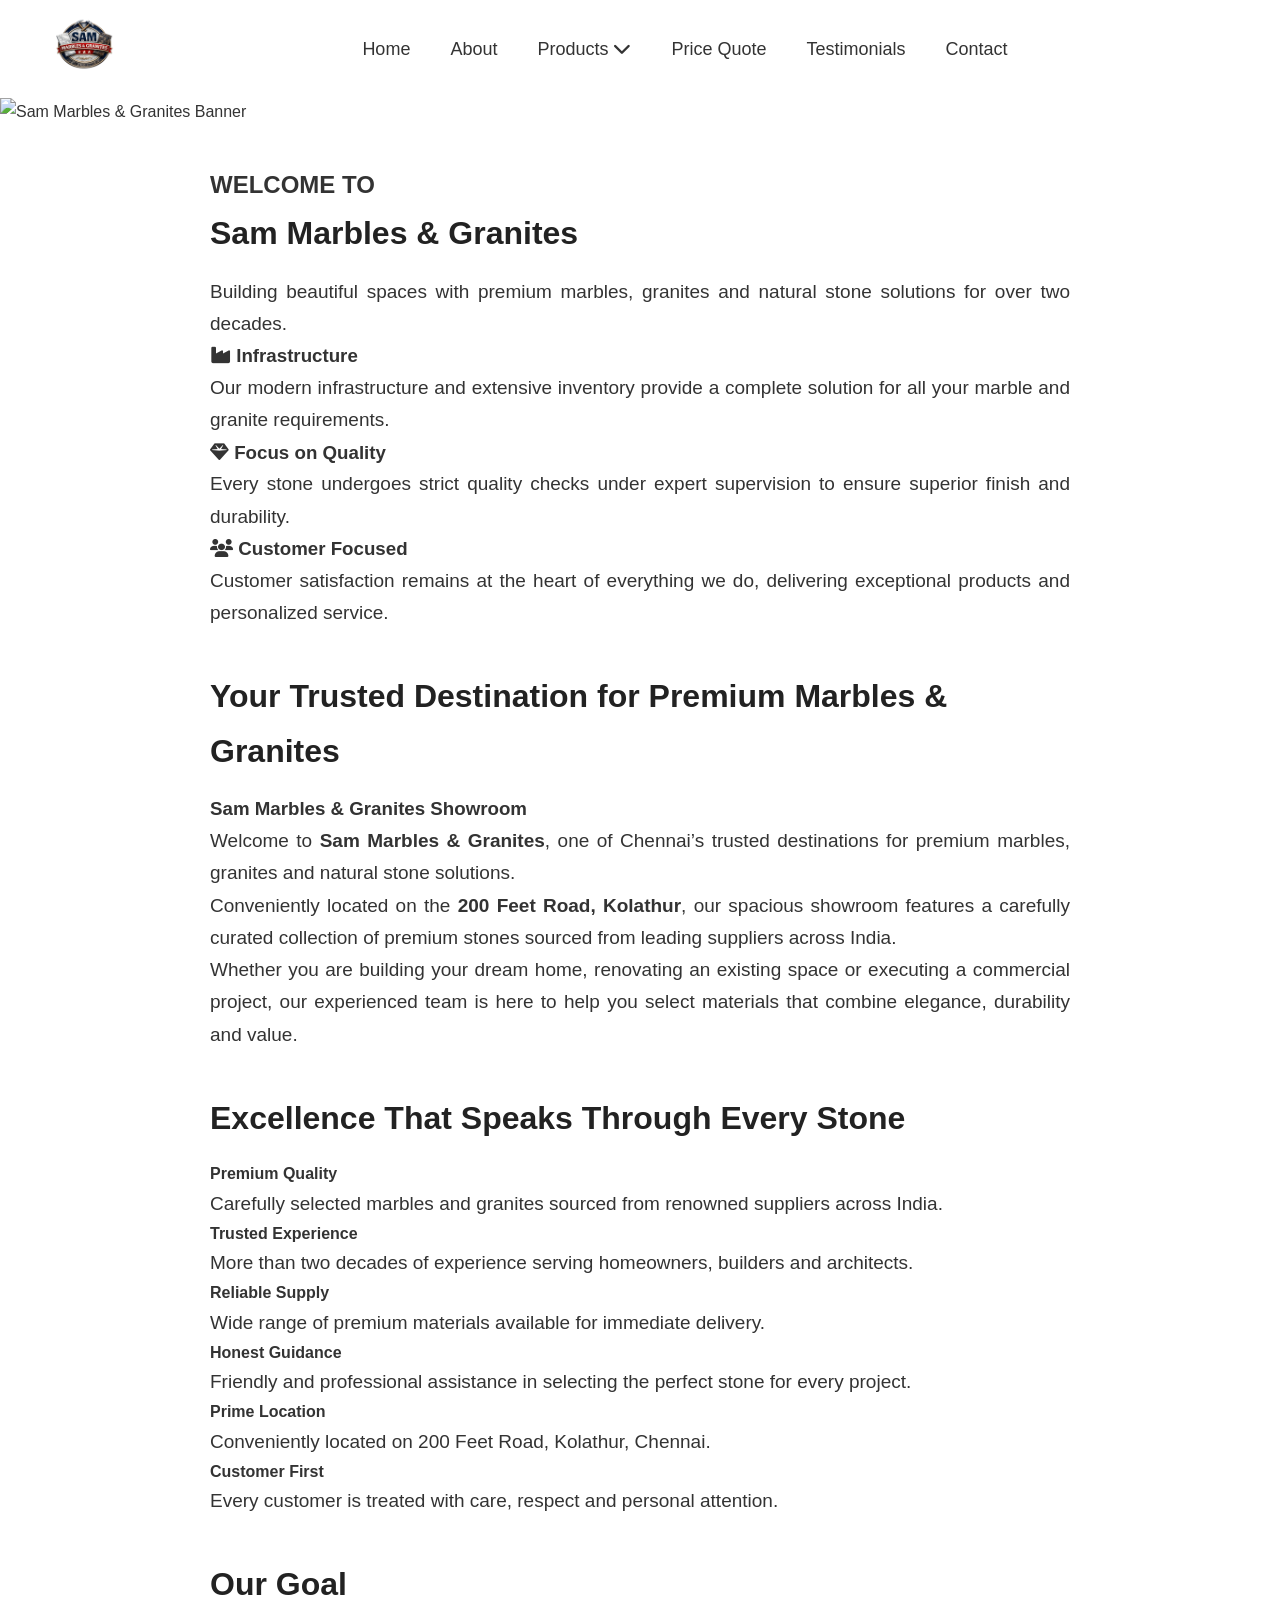
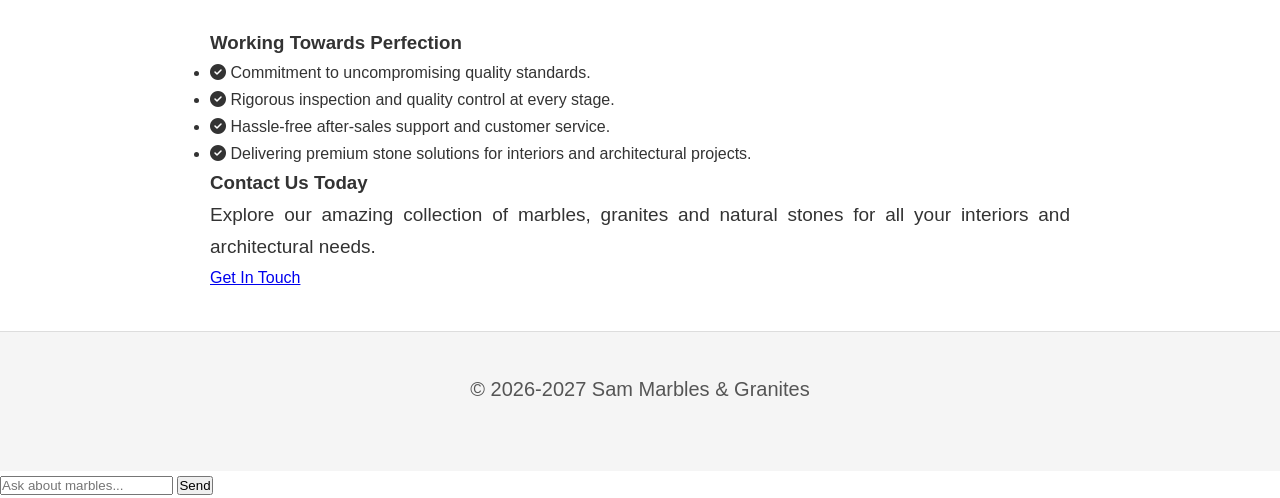
==== commit b12e3585: "Update index.html" ====
--- a/index.html
+++ b/index.html
@@ -165,11 +165,30 @@
         <li><a href="index.html">Home</a></li>
 
         <li><a href="about.html">About</a></li>
-
-        <li><a href="services.html">Services</a></li>
-
-        <li><a href="products.html">Products</a></li>
-       
+  <li class="dropdown">
+
+            <a href="#">
+                Products
+                <i class="fa-solid fa-chevron-down"></i>
+            </a>
+
+            <ul class="submenu">
+
+                <li><a href="marbles.html">Marbles</a></li>
+
+                <li><a href="granites.html">Granites</a></li>
+
+                <li><a href="quartzite.html">Quartzite</a></li>
+               
+            </ul>
+
+  </li>
+
+		<li><a href="price-quote.html">Price Quote</a></li>
+	
+
+        <li><a href="testimonial.html">Testimonials</a></li>
+
         <li><a href="contact.html">Contact</a></li>
 
     </ul>
@@ -204,11 +223,30 @@
         <li><a href="index.html">Home</a></li>
 
         <li><a href="about.html">About</a></li>
-
-        <li><a href="services.html">Services</a></li>
-
-        <li><a href="products.html">Products</a></li>
-       
+  <li class="dropdown">
+
+            <a href="#">
+                Products
+                <i class="fa-solid fa-chevron-down"></i>
+            </a>
+
+            <ul class="submenu">
+
+                <li><a href="marbles.html">Marbles</a></li>
+
+                <li><a href="granites.html">Granites</a></li>
+
+                <li><a href="quartzite.html">Quartzite</a></li>
+               
+            </ul>
+
+  </li>
+
+		<li><a href="price-quote.html">Price Quote</a></li>
+	
+
+		<li><a href="testimonial.html">Testimonials</a></li>
+
         <li><a href="contact.html">Contact</a></li>
 
     </ul>
@@ -436,6 +474,8 @@
 </footer>
 
 <script src="js/mobile.js"></script>
+<script src="js/chatbot.js"></script>
+
 <script type="application/ld+json">
 {
   "@context":"https://schema.org",
@@ -461,6 +501,22 @@
   ]
 }
 </script>
-
+    <div id="chatbot">
+
+        <div id="chat-messages"></div>
+
+        <input
+            type="text"
+            id="chat-input"
+            placeholder="Ask about marbles..."
+        >
+
+        <button onclick="sendMessage()">
+            Send
+        </button>
+
+    </div>
+
+</body>
 </body>
 </html>  
--- a/css/mobile.css
+++ b/css/mobile.css
@@ -0,0 +1,280 @@
+/* ==========================================
+   Sam Marbles and Granites
+   Mobile.css
+   For screens up to 768px
+========================================== */
+
+/* Hide desktop menu */
+.menu-wrapper{
+    display:none;
+}
+
+/* Show hamburger */
+.menu-toggle{
+    display:block;
+    font-size:32px;
+    background:none;
+    border:none;
+    cursor:pointer;
+    color:#333;
+}
+
+/* Mobile Header */
+
+.mobile-topbar{
+
+    display:flex;
+
+    justify-content:space-between;
+
+    align-items:center;
+
+    padding:15px;
+
+    background:#fff;
+
+    position:sticky;
+
+    top:0;
+
+    z-index:999;
+
+    border-bottom:1px solid #ddd;
+
+}
+
+.logo{
+
+    width:120px;
+
+    height:auto;
+
+}
+
+/* Mobile Navigation */
+
+.menu-wrapper.open{
+
+    display:block;
+
+    position:absolute;
+
+    top:95px;
+
+    left:0;
+
+    width:100%;
+
+    background:#fff;
+
+    border-top:1px solid #ddd;
+
+    box-shadow:0 3px 10px rgba(0,0,0,.15);
+
+}
+
+/* Main Menu */
+
+.mobile-menu ul{
+
+    list-style:none;
+
+    margin:0;
+
+    padding:0;
+
+}
+
+.mobile-menu li{
+
+    border-bottom:1px solid #eee;
+
+}
+
+.mobile-menu a{
+
+    display:block;
+
+    padding:15px 20px;
+
+    text-decoration:none;
+
+    color:#333;
+
+    font-size:20px;
+
+}
+
+/* Sub Menu */
+
+.submenu{
+
+    display:none;
+
+    background:#f7f7f7;
+
+    padding-left:20px;
+
+}
+
+.submenu.show{
+
+    display:block;
+
+}
+
+.submenu a{
+
+    padding:12px 20px;
+
+    font-size:18px;
+
+}
+
+/* Banner */
+
+.hero img{
+
+    width:100%;
+
+    height:auto;
+
+}
+
+/* Content */
+
+main{
+
+    padding:20px;
+
+}
+
+h2{
+
+    font-size:28px;
+
+    margin-bottom:15px;
+
+}
+
+p{
+
+    font-size:18px;
+
+    text-align:justify;
+
+}
+
+/* Footer */
+
+/* ==========================================
+   FOOTER
+========================================== */
+
+footer{
+
+    background:#f5f5f5;
+
+    border-top:1px solid #dddddd;
+
+    padding:40px 20px;
+
+}
+
+.footer-container{
+
+    max-width:900px;
+
+    margin:0 auto;
+
+    text-align:center;
+
+}
+
+/* Copyright */
+
+footer p{
+
+    margin:0 0 25px 0;
+
+    font-size:20px;
+
+    color:#555;
+
+    text-align:center;
+
+}
+
+/* Social Icons */
+
+.social-icons{
+
+    display:flex;
+
+    justify-content:center;
+
+    align-items:center;
+
+    gap:25px;
+
+    margin-top:10px;
+
+}
+
+.social-icons a{
+
+    width:58px;
+
+    height:58px;
+
+    border-radius:50%;
+
+    display:flex;
+
+    justify-content:center;
+
+    align-items:center;
+
+    background:#555;
+
+    color:#ffffff;
+
+    font-size:28px;
+
+    text-decoration:none;
+
+    transition:all .3s ease;
+
+}
+
+.social-icons a:hover{
+
+    background:#ff9800;
+
+    transform:translateY(-5px);
+
+}
+
+.mobile-topbar{
+
+    display:flex;
+
+    justify-content:space-between;
+
+    align-items:center;
+
+    padding:15px;
+
+}
+
+
+/* ==========================================
+   MOBILE ONLY
+========================================== */
+.desktop-topbar{
+    display:none;
+}
+
+.desktop-menu{
+    display:none !important;
+}
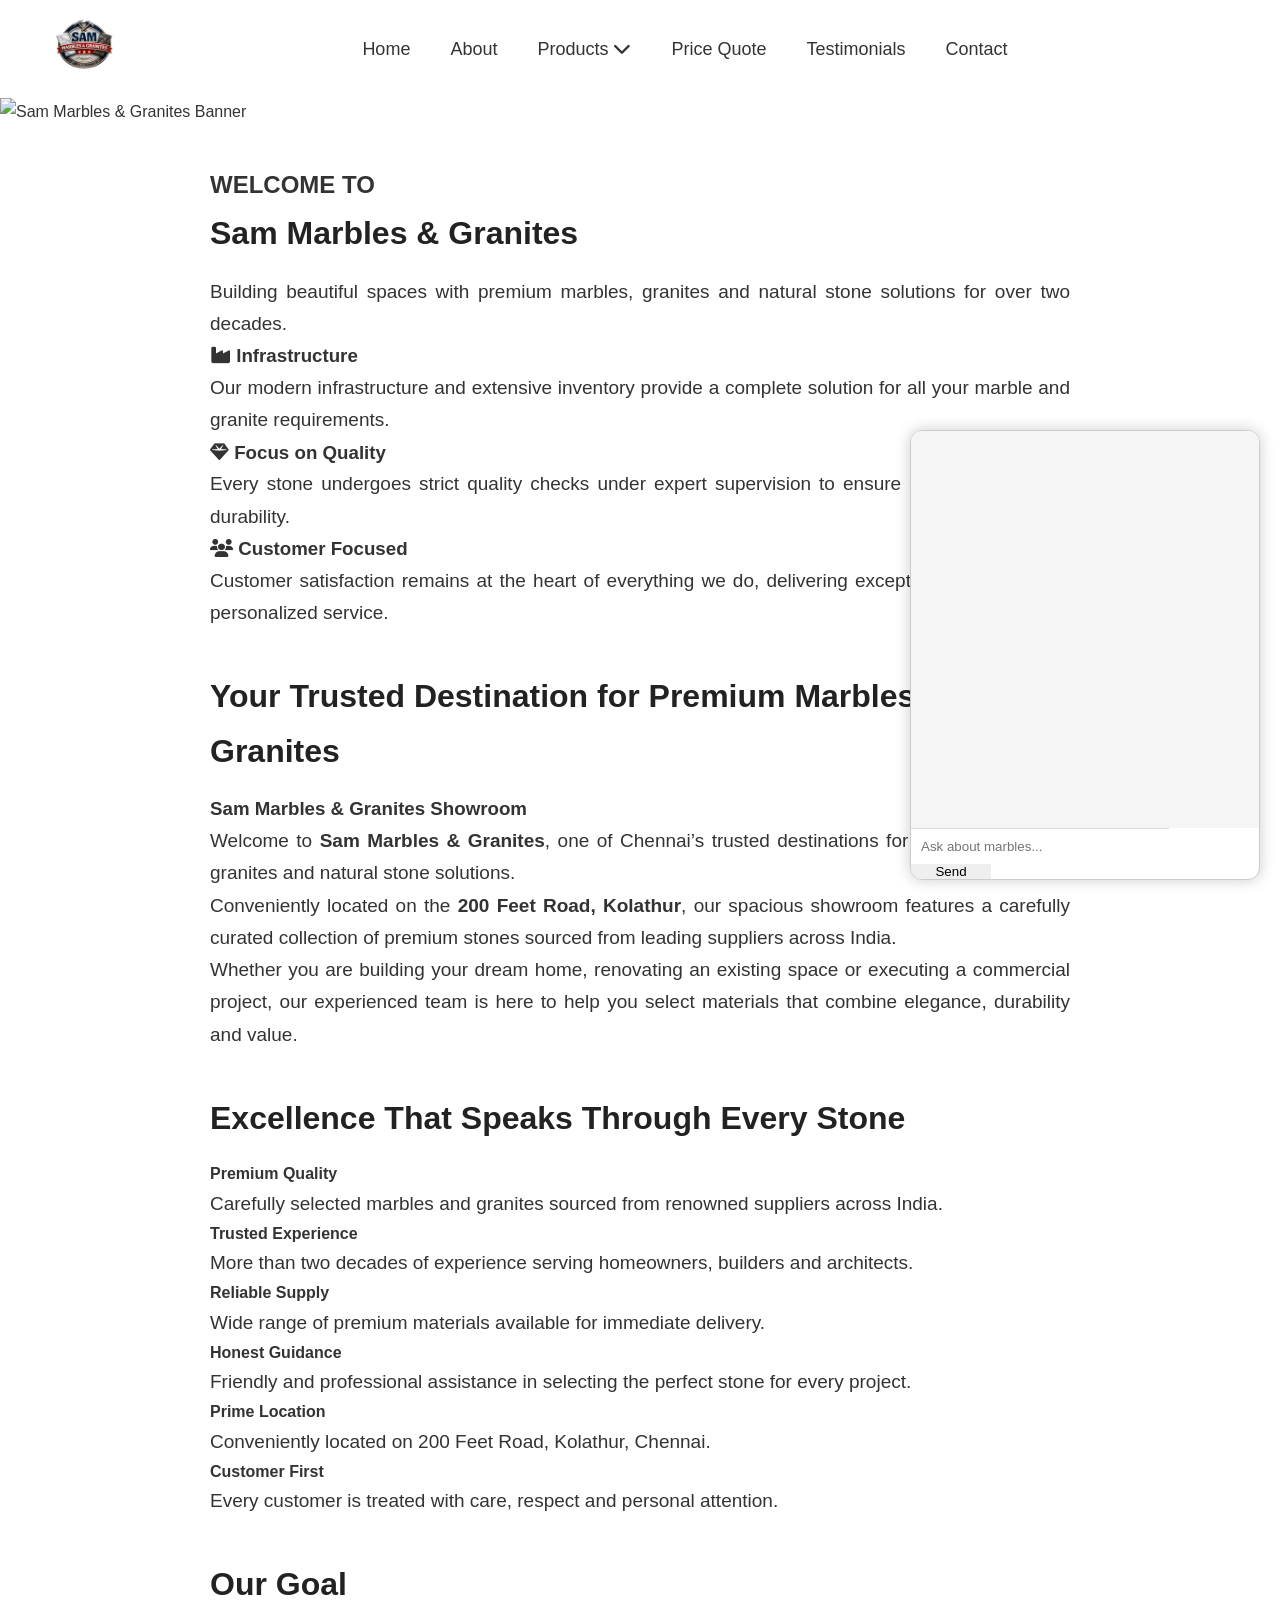
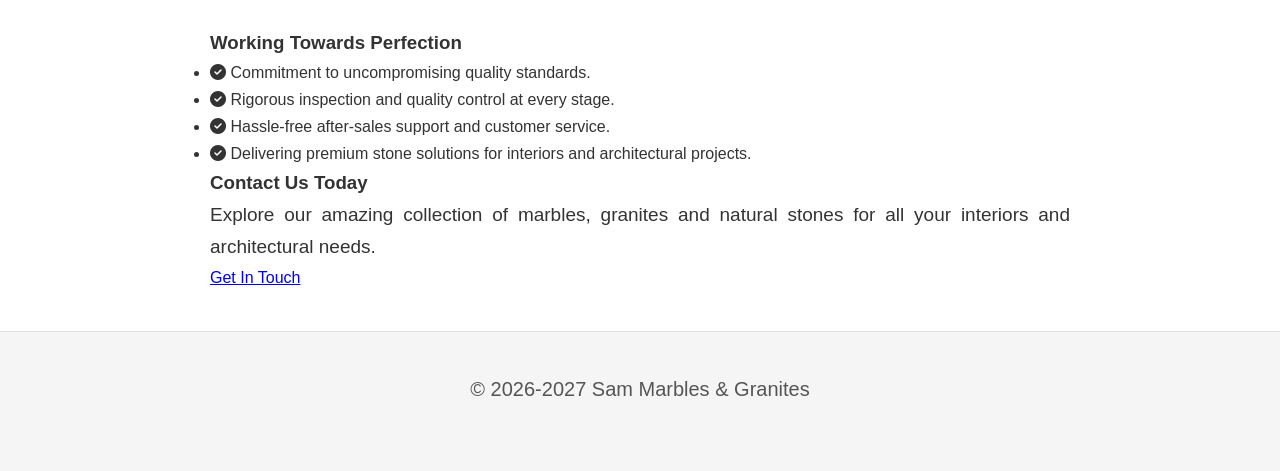
==== commit 7f6aa7ea: "Add chatbot stylesheet link to index.html" ====
--- a/index.html
+++ b/index.html
@@ -145,6 +145,9 @@
 href="css/index.css">
  
 
+<link rel="stylesheet"
+href="css/chatbot.css">
+ 
 </head>
 <body>
  <!-- Navigation bar for Mobile Phones -->
--- a/css/chatbot.css
+++ b/css/chatbot.css
@@ -0,0 +1,52 @@
+#chatbot {
+    position: fixed;
+    bottom: 20px;
+    right: 20px;
+
+    width: 350px;
+    height: 450px;
+
+    background: white;
+
+    border: 1px solid #ccc;
+    border-radius: 12px;
+
+    box-shadow: 0 0 15px rgba(0,0,0,0.2);
+
+    z-index: 9999;
+
+    display: flex;
+    flex-direction: column;
+
+    overflow: hidden;
+}
+
+#chat-messages {
+    flex: 1;
+
+    padding: 15px;
+
+    overflow-y: auto;
+
+    background: #f5f5f5;
+}
+
+#chat-input {
+    width: calc(100% - 90px);
+
+    padding: 10px;
+
+    border: none;
+
+    border-top: 1px solid #ddd;
+
+    outline: none;
+}
+
+#chatbot button {
+    width: 80px;
+
+    border: none;
+
+    cursor: pointer;
+}
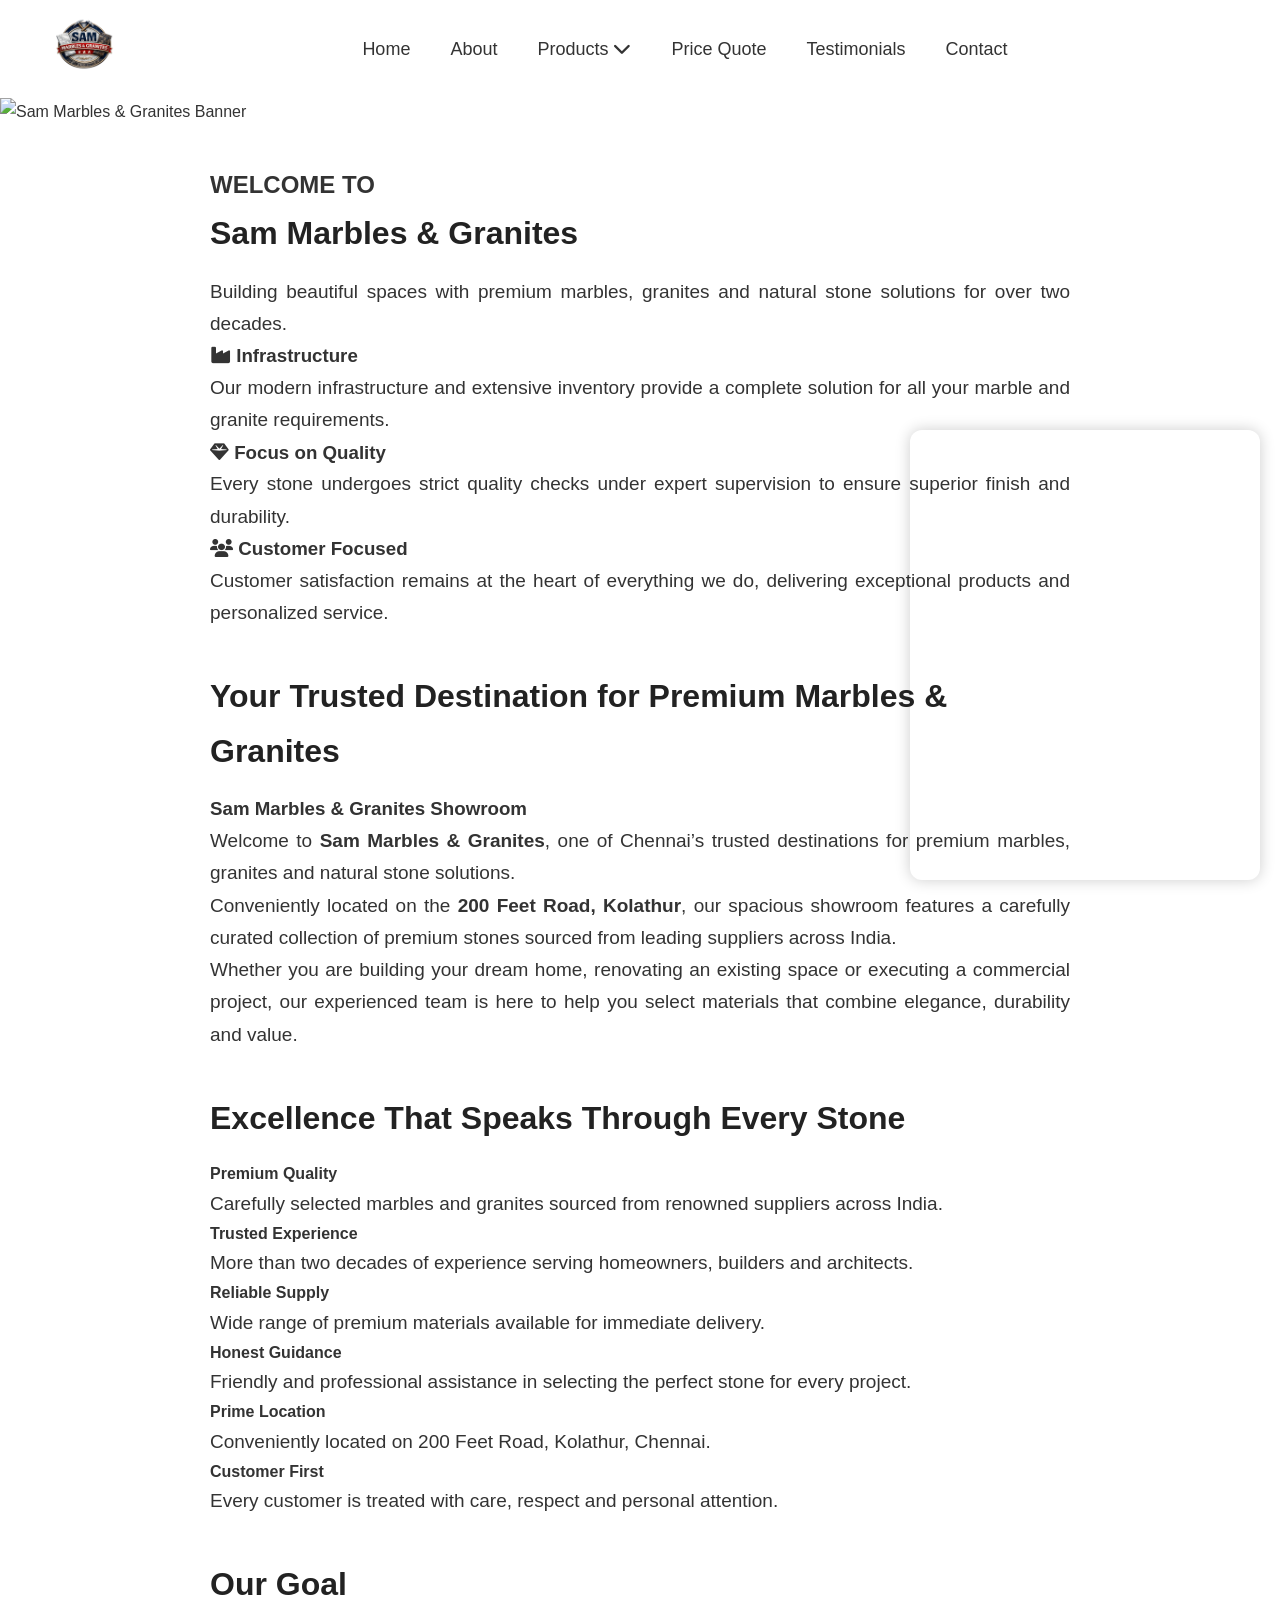
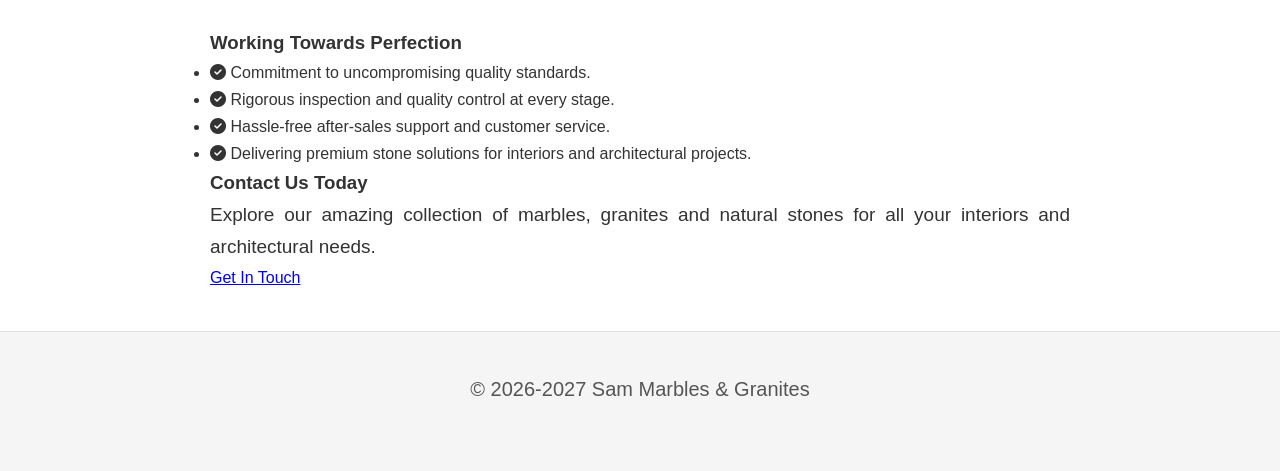
==== commit a55a25fd: "Remove chatbot interface from index.html Removed chatbot div and input elements from index.html." ====
--- a/index.html
+++ b/index.html
@@ -90,9 +90,6 @@
 <!--========================
 PWA
 =========================-->
-
-<link rel="manifest"
-href="manifest.json">
 
 <meta name="theme-color"
 content="#0b2341">
@@ -504,21 +501,20 @@
   ]
 }
 </script>
-    <div id="chatbot">
-
-        <div id="chat-messages"></div>
-
-        <input
-            type="text"
-            id="chat-input"
-            placeholder="Ask about marbles..."
-        >
-
-        <button onclick="sendMessage()">
-            Send
-        </button>
-
-    </div>
+ 		<iframe
+    src="https://script.google.com/macros/s/AKfycbyKkOOZsHydc4WROm0lFIYePt7im97UtBfL-mqQOe9PNe206F5otgqa57h96hteFlsycw/exec"
+    width="350"
+    height="450"
+    style="
+        position: fixed;
+        bottom: 20px;
+        right: 20px;
+        border: none;
+        border-radius: 12px;
+        box-shadow: 0 0 15px rgba(0,0,0,0.2);
+        z-index: 9999;
+    ">
+		</iframe>
 
 </body>
 </body>
